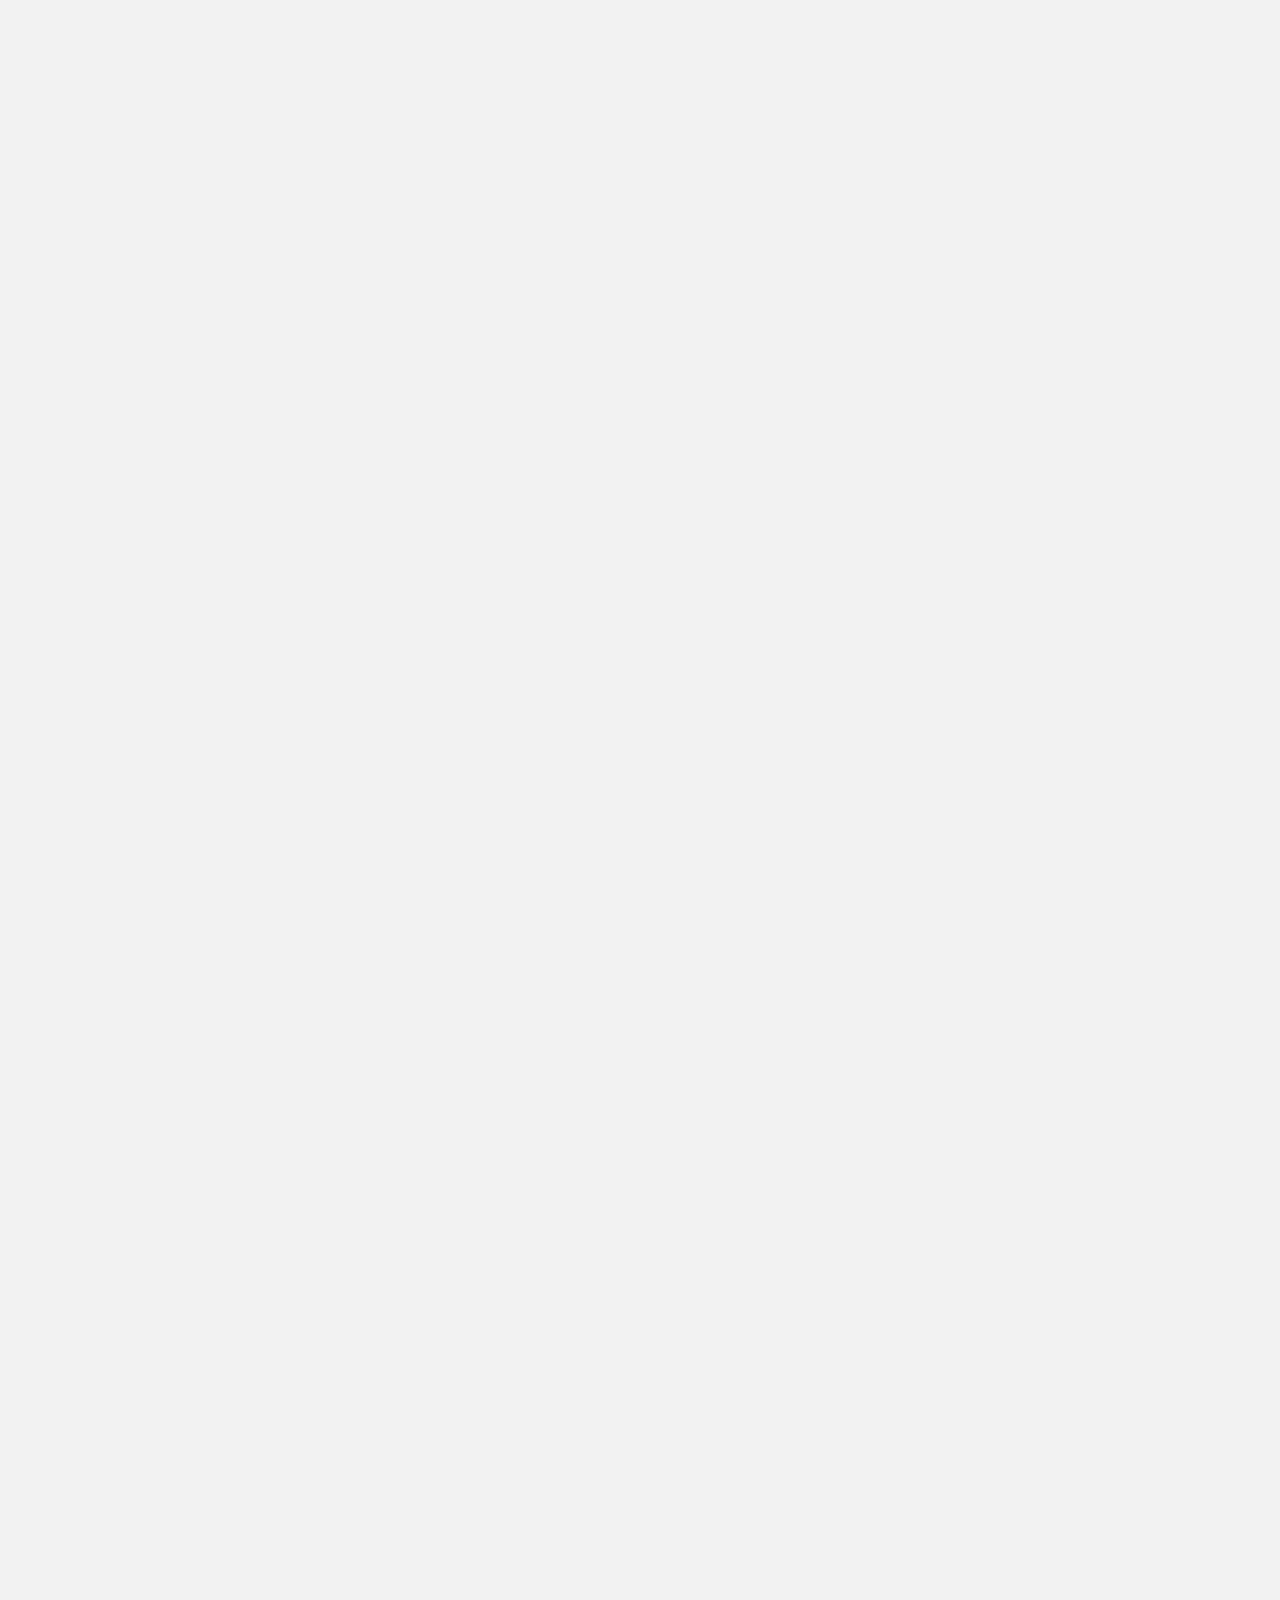
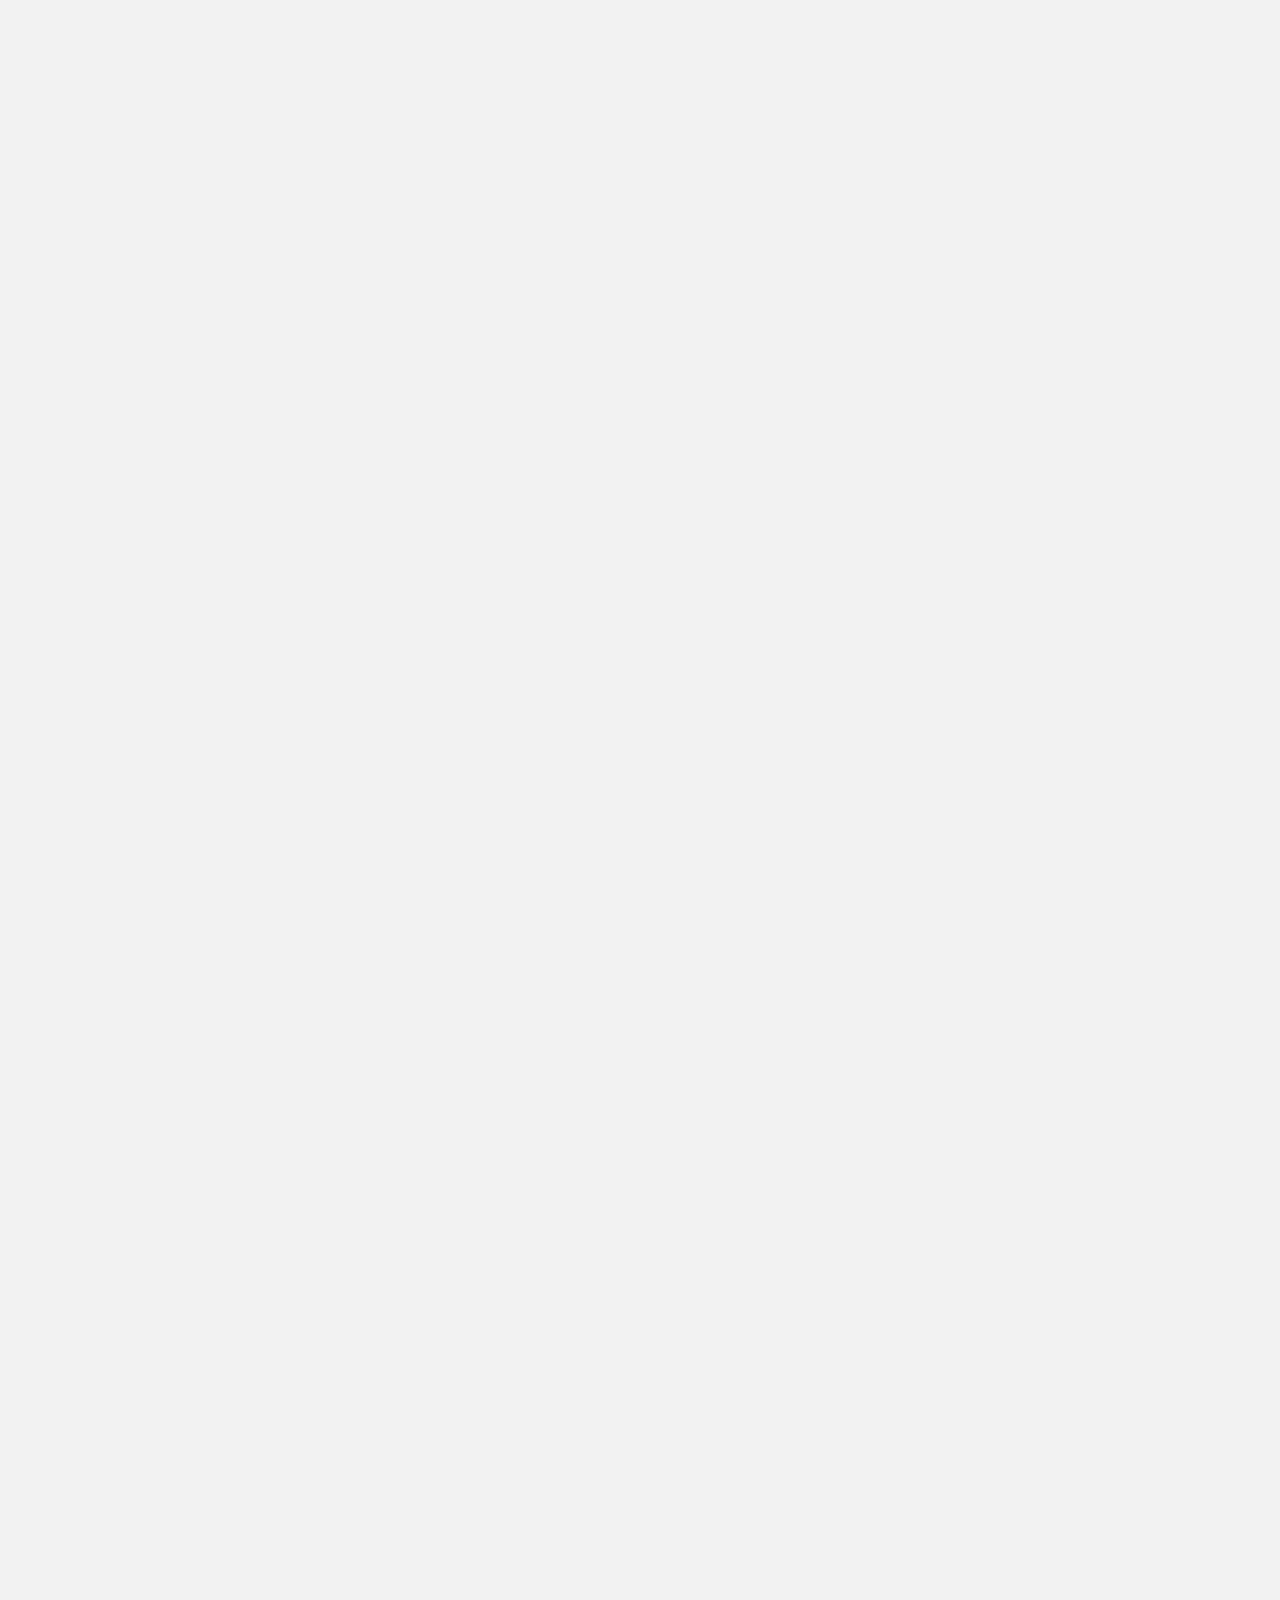
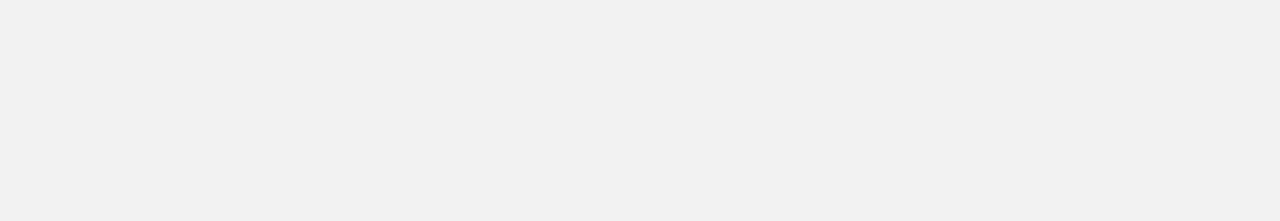
==== index.html @ 908b05c6 "Add files via upload" ====
<!DOCTYPE html>
<html lang="en">

    <!-- HEAD SECTION OF WEBSITE : Includes setup for rest of wesbite like title, icon and styles -->
    <!-- HEAD SECTION OF WEBSITE : Includes setup for rest of wesbite like title, icon and styles -->
    <!-- HEAD SECTION OF WEBSITE : Includes setup for rest of wesbite like title, icon and styles -->
    <!-- HEAD SECTION OF WEBSITE : Includes setup for rest of wesbite like title, icon and styles -->
    <!-- HEAD SECTION OF WEBSITE : Includes setup for rest of wesbite like title, icon and styles -->

<head>
    <meta charset="UTF-8">
    <meta name="viewport" content="width=device-width, initial-scale=1.0">
    <title>Rebel Ruins Cork</title>
    <link rel="stylesheet" href="style.css">
    <link rel="icon" href="images/rebelruinslogo_1.png">
    <script src="scripts.js"></script>
        <meta charset="UTF-8">
    <meta name="viewport" content="width=device-width, initial-scale=1.0">
    <title>Game Publishing Website</title>
    <!-- FontAwesome Link -->
    <link rel="stylesheet" href="https://cdnjs.cloudflare.com/ajax/libs/font-awesome/6.0.0-beta3/css/all.min.css">
    <link rel="stylesheet" href="styles.css">
</head>

    <!-- BODY SECTION OF WEBSITE : Includes Website Header, Page Contents and Website Footer -->
    <!-- BODY SECTION OF WEBSITE : Includes Website Header, Page Contents and Website Footer -->
    <!-- BODY SECTION OF WEBSITE : Includes Website Header, Page Contents and Website Footer -->
    <!-- BODY SECTION OF WEBSITE : Includes Website Header, Page Contents and Website Footer -->
    <!-- BODY SECTION OF WEBSITE : Includes Website Header, Page Contents and Website Footer -->

<body>

    <!-- Header Section -->
	
	<header>
		    <a href="index.html"><img src="images/rebelruinslogo_1.png" alt="Logo" class="logo"></a></div>
		<div class="header-text"> 
	    <h1t class="title">REBEL RUINS CORK</h1t>
	    <br>
	    <pt class="tagline">Recycled Art, Books, Games & Tarot Cards</pt>
		</div>
	</div>
	    <nav>
	        <ul>
	            <li><a href="index.html">About</a></li>
	            <li><a href="games.html">Shop</a></li>
	            <li><a href="events.html">Events</a></li>
	            <li><a href="events.html">Charity</a></li>
	            <li><a href="events.html">Contact</a></li>
	        </ul>
	    </nav>
	</header>
	

<div class="w3-content w3-display-container">
  <img class="mySlides" src="images/bg5_1.png" style="width:100">
  <img class="mySlides" src="images/dkwjndkwqnkjqwdw_1.png" style="width:100%">
  <img class="mySlides" src="images/bg5_1.png" style="width:100%">
  <img class="mySlides" src="images/dkwjndkwqnkjqwdw_1.png" style="width:100%">
  
  <!-- Text and Button overlay -->
  <div class="slideshow-text">
    <h1>Welcome</h1>
    <p>Explore our latest range of books, games & tarot cards</p>
    <a href="#" class="slideshow-button">Explore Here</a>
  </div>

</div>


  <!-- Navigation dots -->
  <div class="dots-container">
    <span class="dot" onclick="currentSlide(1)"></span>
    <span class="dot" onclick="currentSlide(2)"></span>
    <span class="dot" onclick="currentSlide(3)"></span>
    <span class="dot" onclick="currentSlide(4)"></span>
  </div>
</div>



<script>
var myIndex = 0;
carousel();

function carousel() {
  var i;
  var slides = document.getElementsByClassName("mySlides");
  var dots = document.getElementsByClassName("dot");
  for (i = 0; i < slides.length; i++) {
    slides[i].classList.remove("activeSlide"); // Remove activeSlide class
    dots[i].classList.remove("active-dot");    // Remove active-dot class from all dots
  }
  myIndex++;
  if (myIndex > slides.length) {myIndex = 1}    
  slides[myIndex-1].classList.add("activeSlide");  // Add activeSlide class to current image
  dots[myIndex-1].classList.add("active-dot");     // Add active-dot class to the corresponding dot
  setTimeout(carousel, 5000); // Change image every 5 seconds
}

function currentSlide(n) {
  var slides = document.getElementsByClassName("mySlides");
  var dots = document.getElementsByClassName("dot");
  for (var i = 0; i < slides.length; i++) {
    slides[i].classList.remove("activeSlide");
    dots[i].classList.remove("active-dot");
  }
  slides[n-1].classList.add("activeSlide");
  dots[n-1].classList.add("active-dot");
  myIndex = n - 1;  // Update the current index to match the clicked dot
  clearTimeout();    // Stop the automatic carousel when a dot is clicked
  setTimeout(carousel, 5000); // Resume the carousel after the selected slide
}

// Function to change the main image when a thumbnail is clicked
function changeMainImage(image) {
    const mainImage = document.getElementById("mainImage");
    mainImage.src = image.src;
}
</script>



<!-- Grid container -->
<div class="product-grid-container">
  <div class="product-grid">
    <!-- Example product card 1 -->
    <div class="product-card">
      <div class="product-image-container">
        <!-- Default image -->
        <img src="images/wombers2.jpg" alt="Product Image" class="product-image-default">
        <!-- Hover image -->
        <img src="images/wamby_1.png" alt="Hover Image" class="product-image-hover">
      </div>
      <div class="product-info">
        <h3 class="product-name">Rock Opera</h3>
        <p class="product-type">Major Arcana Tarot Cards</p>
        <p class="product-description">This is a description for Product 1. Highlight key features and benefits.</p>
        <p class="product-price">€25.00</p>
      </div>
      <div class="product-buttons">
        <button class="product-button">View</button>
      </div>
    </div>

    <!-- Example product card 2 -->
    <div class="product-card">
      <div class="product-image-container">
        <!-- Default image -->
        <img src="images/wombers3.jpg" alt="Product Image" class="product-image-default">
        <!-- Hover image -->
        <img src="images/wamby_2.png" alt="Hover Image" class="product-image-hover">
      </div>
      <div class="product-info">
        <h3 class="product-name">Deities</h3>
        <p class="product-type">Tabletop Role Playing Game</p>
        <p class="product-description">This is a description for Product 2. Highlight key features and benefits.</p>
        <p class="product-price">€25.00</p>

      </div>
      <div class="product-buttons">
        <button class="product-button">View</button>
      </div>
    </div>
    
    <!-- Example product card 3 -->
    <div class="product-card">
      <div class="product-image-container">
        <!-- Default image -->
        <img src="images/wombers.jpg" alt="Product Image" class="product-image-default">
        <!-- Hover image -->
        <img src="images/wamby_3.png" alt="Hover Image" class="product-image-hover">
      </div>
      <div class="product-info">
        <h3 class="product-name">Solaris</h3>
        <p class="product-type">Major Arcana Tarot Cards</p>
        <p class="product-description">This is a description for Product 1. Highlight key features and benefits.</p>
        <p class="product-price">€25.00</p>

      </div>
      <div class="product-buttons">
        <button class="product-button">View</button>
      </div>
    </div>
    
    <!-- Example product card 4 -->
    <div class="product-card">
      <div class="product-image-container">
        <!-- Default image -->
        <img src="images/wombers4.jpg" alt="Product Image" class="product-image-default">
        <!-- Hover image -->
        <img src="images/wamby_2.png" alt="Hover Image" class="product-image-hover">
      </div>
      <div class="product-info">
        <h3 class="product-name">Garden of Eden</h3>
        <p class="product-type">Major Arcana Tarot Cards</p>
                <p class="product-description">This is a description for Product 2. Highlight key features and benefits.</p>

        <p class="product-price">€25.00</p>
      </div>
      <div class="product-buttons">
        <button class="product-button">View</button>
      </div>
    </div>

    <!-- Add more product cards as needed -->
  </div>
</div>
	
	   <div class="product-showcase">
        <!-- Photo Grid Section -->
        <div class="photo-grid">
            <div class="main-photo">
                <img id="mainImage" src="images/womnkers_1.png" alt="Main Photo">
            </div>
            <div class="secondary-photos">
                <img class="thumbnail" src="images/womnkers_1.png" alt="Secondary Photo 1" onclick="changeMainImage(this)">
                <img class="thumbnail" src="images/wombers3.jpg" alt="Secondary Photo 2" onclick="changeMainImage(this)">
                <img class="thumbnail" src="images/wombers2.jpg" alt="Secondary Photo 2" onclick="changeMainImage(this)">
            </div>
        </div>

        <!-- Product Information Section -->
        <div class="product-info">
            <h1>Deities</h1>
			<p class="description">Role Playing Game</p>
            <p class="price">€35.00 • Free Shipping</p>
            <p class="description">This is a short description of the product, highlighting its main features and benefits. It's made from high-quality materials and designed to last.</p>
            <button class="order-button">Order Now</button>
        </div>
    </div>
    
            <button class="title-button">New Releases</button>
            
            
            

<!-- Grid container -->
<div class="product-grid-container">
  <div class="product-grid">
    <!-- Example product card 1 -->
    <div class="product-card">
      <div class="product-image-container">
        <!-- Default image -->
        <img src="images/wombers2.jpg" alt="Product Image" class="product-image-default">
        <!-- Hover image -->
        <img src="images/wamby_1.png" alt="Hover Image" class="product-image-hover">
      </div>
      <div class="product-info">
        <h3 class="product-name">Rock Opera</h3>
        <p class="product-type">Major Arcana Tarot Cards</p>
        <p class="product-description">This is a description for Product 1. Highlight key features and benefits.</p>
        <p class="product-price">€25.00</p>
      </div>
      <div class="product-buttons">
        <button class="product-button">View</button>
      </div>
    </div>

    <!-- Example product card 2 -->
    <div class="product-card">
      <div class="product-image-container">
        <!-- Default image -->
        <img src="images/wombers3.jpg" alt="Product Image" class="product-image-default">
        <!-- Hover image -->
        <img src="images/wamby_2.png" alt="Hover Image" class="product-image-hover">
      </div>
      <div class="product-info">
        <h3 class="product-name">Deities</h3>
        <p class="product-type">Tabletop Role Playing Game</p>
        <p class="product-description">This is a description for Product 2. Highlight key features and benefits.</p>
        <p class="product-price">€25.00</p>

      </div>
      <div class="product-buttons">
        <button class="product-button">View</button>
      </div>
    </div>
    
    <!-- Example product card 3 -->
    <div class="product-card">
      <div class="product-image-container">
        <!-- Default image -->
        <img src="images/wombers.jpg" alt="Product Image" class="product-image-default">
        <!-- Hover image -->
        <img src="images/wamby_3.png" alt="Hover Image" class="product-image-hover">
      </div>
      <div class="product-info">
        <h3 class="product-name">Solaris</h3>
        <p class="product-type">Major Arcana Tarot Cards</p>
        <p class="product-description">This is a description for Product 1. Highlight key features and benefits.</p>
        <p class="product-price">€25.00</p>

      </div>
      <div class="product-buttons">
        <button class="product-button">View</button>
      </div>
    </div>
    
    <!-- Example product card 4 -->
    <div class="product-card">
      <div class="product-image-container">
        <!-- Default image -->
        <img src="images/wombers4.jpg" alt="Product Image" class="product-image-default">
        <!-- Hover image -->
        <img src="images/wamby_2.png" alt="Hover Image" class="product-image-hover">
      </div>
      <div class="product-info">
        <h3 class="product-name">Garden of Eden</h3>
        <p class="product-type">Major Arcana Tarot Cards</p>
                <p class="product-description">This is a description for Product 2. Highlight key features and benefits.</p>

        <p class="product-price">€25.00</p>
      </div>
      <div class="product-buttons">
        <button class="product-button">View</button>
      </div>
    </div>

    <!-- Add more product cards as needed -->
  </div>
</div>


    <footer>
        <div class="footer-container">
            <div class="footer-column">
                <h3>About Us</h3>
                <p>We publish games that fuel the imagination and inspire thousands of players nationwide.</p>
            </div>

            <div class="footer-column">
                <h3>Get in Touch</h3>
                <ul>
                    <li>Email: support@gamepublishing.com</li>
                    <li>Phone: +123 456 789</li>
                    <li>Address: 123 Game Studio St., Imaginary City</li>
                </ul>
            </div>

            <div class="footer-column">
                <h3>Follow Us</h3>
                <div class="social-icons">
    <div class="social-icons">
        <a href="#"><i class="fab fa-instagram"></i></a>
        <a href="#"><i class="fab fa-youtube"></i></a>
        <a href="#"><i class="fab fa-linkedin"></i></a>
    </div>
                </div>
            </div>
        </div>

        <div class="footer-bottom">
            <p>&copy; 2024 Cork Game Crafters All rights reserved.</p>
        </div>
    </footer>
    
  <!-- Video Slideshow Code


<div class="w3-content w3-display-container">
  <video class="mySlides" width="100%" autoplay muted loop>
    <source src="videos/ween.mp4" type="video/mp4">
    Your browser does not support the video tag.
  </video>
  
  <video class="mySlides" width="100%" autoplay muted loop>
    <source src="videos/yeah.mp4" type="video/mp4">
    Your browser does not support the video tag.
  </video>
  
  <video class="mySlides" width="100%" autoplay muted loop>
    <source src="videos/ween.mp4" type="video/mp4">
    Your browser does not support the video tag.
  </video>
  
  <video class="mySlides" width="100%" autoplay muted loop>
    <source src="videos/yeah.mp4" type="video/mp4">
    Your browser does not support the video tag.
  </video>

  <div class="slideshow-text">
    <h1>Welcome</h1>
    <p>Explore our latest range of books, games & tarot cards</p>
    <a href="#" class="slideshow-button">Explore Here</a>
  </div>
</div>

<div class="dots-container">
  <span class="dot" onclick="currentSlide(1)"></span>
  <span class="dot" onclick="currentSlide(2)"></span>
  <span class="dot" onclick="currentSlide(3)"></span>
  <span class="dot" onclick="currentSlide(4)"></span>
</div>

-->

</body>
</html>
---- style.css ----
body, html {
    height: 100%;
}
header {
    display: flex;
    justify-content: center;
    align-items: center;
    padding: 40px;
    background-size: cover;
	background-position: center;	
}
body {
  background-image: url("images/weber copy 2.png") ;
background-size: auto;
  background-color: rgb(242, 242, 242); /* Change to desired background color */
  background-position: center;
  margin: 0;
  background-attachment: fixed;
      position: relative;
    top: -100px; /* Start off the screen (above the viewport) */
    opacity: 0;
      animation: slideDown 1s ease-out forwards; /* Trigger the animation */

}
.logo {
    width: 85px; /* Adjust width as needed */
    height: auto;
    margin-right: 20px; /* Adjust margin as needed */ 
    transition: transform 0.2s ease-in-out;
}
.logo:hover {
      transform: scale(1.2);
}

h1t {
    color: black;
 	font-size: 3.3vh;
 	font-family: "Times New Roman", Times, serif;
    transition: color 0.3s ease, transform 0.3s ease; /* Smooth transition */
    margin: 0;
    cursor: pointer;
    
}
h2 {
    color: white;
        font-family: "Times New Roman", Times, serif;
    font-size: 4vh;
    font-style: italic;
}
p {
    color: white;
    font-family: helvetica;
    font-size: 13px;
    font-style: italic;
}
pt {
    color: black;
 	font-size: 2.2vh;
    font-style: italic;
    font-weight: lighter;
        cursor: pointer;
    transition: color 0.3s ease, transform 0.3s ease; /* Smooth transition */

}

nav {
    margin-left: 30px;
    align-items:center;
}
nav ul {
    list-style-type: none;
    padding: 0;
    margin: 0;
    align-items:center;    
}
nav ul li {
    display: inline;
    margin: 0px; /* Adjust margin as needed */
    align-items:center;   
}

nav ul li a {
    color: black;
    font-size: 2.2vh; 
    align-items:center;
    padding: 15px;

}
a {
    color: black; 
    text-decoration: none;
    font-size: 2.2vh; 
}
.w3-display-container{
  position: relative;
  height: 60%;

}
.w3-content {
  position: relative;
  width: 100%;
  overflow: hidden;
  border-top: 7px solid rgb(255, 215, 0);
  border-bottom: 7px solid rgb(255, 215, 0);
  

}
.mySlides {
  width: 100%;
    height: 100%;

  position: absolute;
  opacity: 0;
  transition: opacity 1s ease-in-out; /* Smooth transition for fade effect */
    object-fit: cover;

}
.activeSlide {
  opacity: 1; /* Set opacity to 1 when the slide is active */

}
    /* Text and button overlay on slideshow */
    .slideshow-text {
      position: absolute;
      bottom: 80px; /* Positions it at the bottom */
      left: 80px; /* Positions it to the left */
            right: 80px; /* Positions it to the left */
      color: white;
      font-family: Arial, sans-serif;
      z-index: 2; /* Makes sure the text stays on top */
    }

    .slideshow-text h1 {
      font-size: 72px;
      margin: 0;
     font-family: "Times New Roman", Times, serif;

    }

    .slideshow-text p {
      font-size: 36px;
      margin: 10px 0;
            margin-left: 100px 0;

      font-family: "Times New Roman", Times, serif;

      padding-bottom: 20px;
    }

    .slideshow-button {
      padding: 10px 20px;
      font-size: 16px;
      color: black;
      background-color: rgb(255, 215, 0);
      border: 2px solid white;
      text-decoration: none;
      font-weight: bold;
      cursor: pointer;
  transition: 0.3s;
  
                                border-radius: 10px;



    }

    .slideshow-button:hover {
                  background-color: white;
                        border: 2px solid rgb(255, 215, 0);
                              border-radius: 30px;




    }



.grid-container {
  display: grid;
  grid-template: 150px / auto auto auto auto;
  padding: 150px;
}

/* Dot navigation styles */
.dots-container {
  text-align: center;
  margin-top: 35px;  
  width: 100%;
  margin-bottom: 10px;
  
}

.dot {
  height: 18px;
  width: 18px;
  margin: 0 5px;
  background-color: rgb(50,50,50);
  border-radius: 50%;
  display: inline-block;
  cursor: pointer;
  transition: transform 0.2s ease-in-out;

}

.dot:hover {
      transform: scale(1.3);

}

.active-dot {
  background-color: rgb(255, 215, 0); /* Highlight the current dot */
  
}

    /* General styles for the product card */
    .product-card {
      width: 250px;
      border: 1px solid #ddd;
      font-family: Arial, sans-serif;
      background-color: rgba(246, 246, 246,0.9);      
      box-shadow: 0 4px 8px rgba(0, 0, 0, 0.1);
      transition: transform 0.2s ease-in-out;
                  border-radius: 10px;

      display: flex;
      flex-direction: column;
      justify-content: space-between;
      cursor: pointer;
      overflow: hidden; /* Ensures the images don’t overflow */
    }

    /* Hover effect for zoom-in animation */
    .product-card:hover {
      transform: scale(1.05);
      background-color: rgba(248, 248, 248,1);
      
    }

    /* Container for images (both default and hover) */
    .product-image-container {
      position: relative;
      width: 100%;
      height: 250px;
    }

    /* Default image */
    .product-image-default {
      width: 100%;
      height: 100%;
      object-fit: cover;
      transition: opacity 0.5s ease;
    }

    /* Hover image (initially hidden) */
    .product-image-hover {
      position: absolute;
      top: 0;
      left: 0;
      width: 100%;
      height: 100%;
      object-fit: cover;
      opacity: 0; /* Hidden initially */
      transition: opacity 0.5s ease;
    }

    /* On hover, show the hover image and hide the default image */
    .product-card:hover .product-image-hover {
      opacity: 1;
    }

    .product-card:hover .product-image-default {
      opacity: 0;
    }
    /* Product information */
    .product-info {
      padding: 10px;
    }

    .product-name {
      font-size: 22px;
      margin: 8px 0;
      margin-bottom: -10px;
      margin-top: 10px;
      text-align: center;
      font-weight: 0;
        font-family: "Times New Roman", Times, serif;

    }

    .product-type {
      font-size: 15px;
      color: rgb(50,50,50);
      margin-bottom: 8px;
        font-family: "Times New Roman", Times, serif;
      text-align: center;

    }

    .product-description {
      font-size: 12px;
      color: #555;
      margin-bottom: 10px;
        font-family: "Times New Roman", Times, serif;
      text-align: center;

    }
        .product-price {
      font-size: 16px;
      color: #28a745;
      margin-bottom: 10px;
      text-align: center;
    }
    /* Button at the bottom */
    .product-buttons {
      text-align: center;
    }

    .product-button {
      padding: 10px;
      font-size: 14px;
      color: white;
      background-color: rgb(30,30,30);
      border: none;
      border-radius: 0px;
      cursor: pointer;
      width: 100%;
      border-top: 1px solid #ddd;
      transition: background-color 0.5s ease;

    }

    .product-button:hover {
      background-color: rgb(255, 215, 0);
      color: black;
      font-weight: 700;
      
    }

    /* Grid container and layout */
    .product-grid-container {
      display: flex;
      justify-content: center; /* Ensures the grid container is centered */
      padding: 20px;
    }

    .product-grid {
      display: grid;
      grid-template-columns: repeat(auto-fit, minmax(250px, 1fr));
      gap: 20px;
      justify-items: center; /* Centers items inside the grid */
      width: 80%;
      max-width: 1200px; /* Ensures grid doesn’t stretch too wide */
    }
  img.big-img {
    display:block;
    width:100%;
  }
  
/* Media query that adjust the contents when the screen is smaller */
@media screen and (max-width: 1200px) {
    header {
        flex-direction: column;
        height: auto;
        text-align: center;
        padding: 20px; /* Adjusted padding */
        padding-top: 30px;
        justify-content: center;
    }

    .logo {
        margin-bottom: 30px;
        margin-right: 0px;
        width: 205px; /* Adjust width as needed */ 
            transition: transform 0.2s ease-in-out;

    }
    
    .logo:hover {
      transform: scale(1.1);
}

    .title, .tagline {
        text-align: center; /* Centering title and tagline */
    }

    nav {
        margin: 20px auto; /* Centering navigation */
    }
        /* Text and button overlay on slideshow */
    .slideshow-text {
      position: absolute;
	  text-align: center;
      color: white;
      font-family: Arial, sans-serif;
      z-index: 2; /* Makes sure the text stays on top */
    }

    .slideshow-text h1 {
      font-size: 72px;
      margin: 0;

    }

    .slideshow-text p {
      font-size: 36px;
      margin: 10px 0;
      padding-bottom: 20px;
    }

    .slideshow-button {
      padding: 10px 20px;
      font-size: 16px;
      color: black;
      background-color: yellow;
      border: 2px solid white;
      text-decoration: none;
      font-weight: bold;
      cursor: pointer;
    transition: transform 0.2s ease-in-out;


    }

    .slideshow-button:hover {
            transform: scale(1.5);

    }
        .product-grid {
      display: grid;
      grid-template-columns: repeat(auto-fit, minmax(250px, 1fr));
      gap: 20px;
      justify-items: center; /* Centers items inside the grid */
      width: 100%;
      max-width: 1200px; /* Ensures grid doesn’t stretch too wide */
    }
    
}

nav ul li a {
    color: black;
    font-size: 2.2vh;
    padding: 15px;
    position: relative;
    display: inline-block;
    transition: color 0.3s ease, transform 0.3s ease;
}

nav ul li a::after {
    content: '';
    position: absolute;
    width: 100%;
    transform: scaleX(0);
    height: 2px;
    bottom: 0;
    left: 0;
    background-color: rgb(255, 215, 0);
    transform-origin: bottom right;
    transition: transform 0.25s ease-out;
}

nav ul li a:hover::after {
    transform: scaleX(1);
    transform-origin: bottom center;
    
}

nav ul li a:hover {
    color: rgb(245, 205, 0);
    transform: scale(1.2);
    
}

nav ul li:hover {
    background-color: rgba(0,0,59,0);
    border-radius: 25px;
}

header h1t:hover {
    color: rgb(255, 215, 0); /* Yellow color on hover */
    transform: scale(1.1); /* Slightly enlarge */
}

header pt:hover {
    color: rgb(255, 215, 0); /* Yellow color on hover */
    transform: scale(1.1); /* Slightly enlarge */
}


/* Keyframes for the slide-down animation */
@keyframes slideDown {
    0% {
        top: -100px; /* Off the screen */
        opacity: 0; /* Fully transparent */
    }
    100% {
        top: 0px; /* Slide into normal position */
        opacity: 1; /* Fully visible */
    }
}


/* Center the product showcase container */
.product-showcase {
    display: flex;
    justify-content: center; /* Center the grid horizontally */
    align-items: center; /* Center everything vertically */
    gap: 40px; /* Space between the image grid and product info */
    width: 80%; /* Adjust the width to fit within the page */
    max-width: 1200px;
    background-color: #fff;
        border-radius: 15px;

    padding: 20px;
    box-shadow: 0 4px 10px rgba(0, 0, 0, 0.1);
    margin: 20px auto; /* Center horizontally */
}

/* Photo Grid Section */
.photo-grid {
    display: flex;
    flex-direction: row; /* Arrange items in a row */
    gap: 20px; /* Space between the photos */
    align-items: center; /* Center photos vertically */
}

/* Main photo styling */
.main-photo {
    display: flex;
    justify-content: center; /* Center main photo horizontally */
    align-items: center;
    cursor: pointer;
            border-radius: 20px;

}

.main-photo img {
    width: 300px;
    height: 300px;
    object-fit: cover;            border-radius: 25px;

                                    transition: transform 0.3s ease;

}

.main-photo img:hover {
    transform: scale(1.01);
}

/* Secondary photos aligned vertically */
.secondary-photos {
    display: flex;
    flex-direction: column; /* Stack secondary images vertically */
    gap: 15px; /* Gap between thumbnails */
    justify-content: center;
    align-items: center;
}

/* Style for individual thumbnails */
.secondary-photos img {
    width: 80px; /* Thumbnails size */
    height: 80px; /* Make them square */
    object-fit: cover;
    cursor: pointer;
    transition: transform 0.3s ease;
    border-radius: 5px;

}

/* Hover effect for secondary photos */
.secondary-photos img:hover {
    transform: scale(1.05);
}

/* Product title */
.product-info h1 {
    font-size: 2rem;
    margin-bottom: 10px;
}

/* Product price */
.price {
    font-size: 1.5rem;
    color: #28a745;
    margin-bottom: 15px;
}

/* Product description */
.description {
    font-size: 1rem;
    line-height: 1.5;
    color: #555;
    margin-bottom: 20px;
}

/* Order button */
.order-button {
      padding: 10px;
      font-size: 16px;
      color: white;
      background-color: rgb(30,30,30);
      border: none;
      border-radius: 0px;
      cursor: pointer;
      width: 30%;
      border-top: 1px solid #ddd;
      transition: background-color 0.5s ease;
      min-width: 50%;
}

/* Hover effect for order button */
.order-button:hover {
      background-color: rgb(255, 215, 0);
      color: black;
      font-weight: 700;}

/* Media Query for smaller screens below 1000px */
@media (max-width: 900px) {
    /* Stack the items vertically */
    .product-showcase {
        flex-direction: column;
        padding: 10px;
        gap: 20px;
    }

    /* Stack the photo grid vertically */
    .photo-grid {
        flex-direction: column;
        align-items: center;
            	padding-top: 40px;

    }

    /* Main photo styling for mobile */
    .main-photo img {
        width: 60%; /* Full width for smaller screens */
        height: auto; /* Keep aspect ratio */
    }

    /* Secondary photos adjustments */
    .secondary-photos {
        flex-direction: row; /* Display secondary images horizontally */
        gap: 10px;
    }

    .secondary-photos img {

    }

    /* Center product info text */
    .product-info {
        align-items: center; /* Center text for smaller screens */
        text-align: center;
    }

    /* Product title font size adjustment */
    .product-info h1 {
        font-size: 3rem;
    }

    /* Price font size adjustment */
    .price {
        font-size: 2rem;
    }

    /* Button size adjustment */
    .order-button {
        padding: 8px 16px;
        font-size: 1rem;
              max-width: 80%;

    }
}

.center {
  display: block;
  margin-left: auto;
  margin-right: auto;
  width: 30%;
}

/* Order button */
.title-button {
      padding: 10px;
      font-size: 16px;
      border: none;
      background-color: rgb(255, 215, 0);
      color: black;
      border-radius: 25px;
      font-weight: 700;
      cursor: pointer;
      min-width: 70%;
  margin-left: 15%;
  margin-right: 15%;
      transition: transform 0.3s ease;
}

/* Hover effect for order button */
.title-button:hover {
          transform: scale(1.05);

      color: black;
      font-weight: 700;}

.footer {
    display: flex;
    justify-content: center; /* Center the grid horizontally */
    align-items: center; /* Center everything vertically */
    width: 100%; /* Adjust the width to fit within the page */
    background-color: #fff;
    padding: 20px;
    
    box-shadow: 0 4px 10px rgba(0, 0, 0, 0.1);
    margin: 20px auto; /* Center horizontally */
}

/* Footer Styles */
footer {
    background-color: #222;
    color: #fff;
    padding: 40px 0;
    font-family: 'Arial', sans-serif;
      border-top: 7px solid rgb(255, 215, 0);
      margin-top: 20px;

}

.footer-container {
    display: flex;
    justify-content: space-around;
    align-items: flex-start;
    max-width: 1200px;
    margin: 0 auto;
    flex-wrap: wrap;
    
}

.footer-column {
    flex: 1;
    min-width: 250px;
    margin: 0 20px;
}

.footer-column h3 {
    font-size: 18px;
    margin-bottom: 10px;
    color: #f4f4f4;
}

.footer-column p, .footer-column ul {
    font-size: 14px;
    color: #ccc;
}

.footer-column ul {
    list-style: none;
    padding: 0;
}

.footer-column ul li {
    margin-bottom: 8px;
}

.social-icons a {
    margin-right: 15px;
    color: #fff;
    font-size: 24px;
    transition: color 0.3s;
}

.social-icons a:hover {
    color: rgb(255, 215, 0);

}

.social-icons img {
    width: 24px;
    height: 24px;
    filter: grayscale(100%);
    transition: filter 0.3s;
}

.social-icons img:hover {
    filter: none;
}

.footer-bottom {
    background-color: #111;
    text-align: center;
    padding: 20px 0;
    margin-top: 20px;
}

.footer-bottom p {
    margin: 0;
    font-size: 14px;
    color: #aaa;
}

@media (max-width: 768px) {
    .footer-container {
        flex-direction: column;
        align-items: center;
        text-align: center;
    }

    .footer-column {
        margin: 20px 0;
    }
}
        /* Modal container */
        .modal {
            display: none; /* Hidden by default */
            position: fixed;
            z-index: 1;
            left: 0;
            top: 0;
            width: 100%;
            height: 100%;
            background-color: rgba(0, 0, 0, 0.5);
            justify-content: center;
            align-items: center;
        }

        /* Modal content box */
        .modal-content {
            background-color: #f4f4f4;
            padding: 20px;
            border-radius: 8px;
            width: 300px;
        }

        /* Form inside modal */
        .modal-content form {
            display: flex;
            flex-direction: column;
        }

        .modal-content input {
            margin-bottom: 10px;
            padding: 8px;
            font-size: 16px;
        }

        .modal-content button {
            padding: 10px;
            background-color: #4CAF50;
            color: white;
            border: none;
            cursor: pointer;
        }

        .modal-content button:hover {
            background-color: #45a049;
        }

        /* Close button */
        .close {
            color: #aaa;
            float: right;
            font-size: 24px;
            font-weight: bold;
        }

        .close:hover, .close:focus {
            color: #000;
            text-decoration: none;
            cursor: pointer;
        }
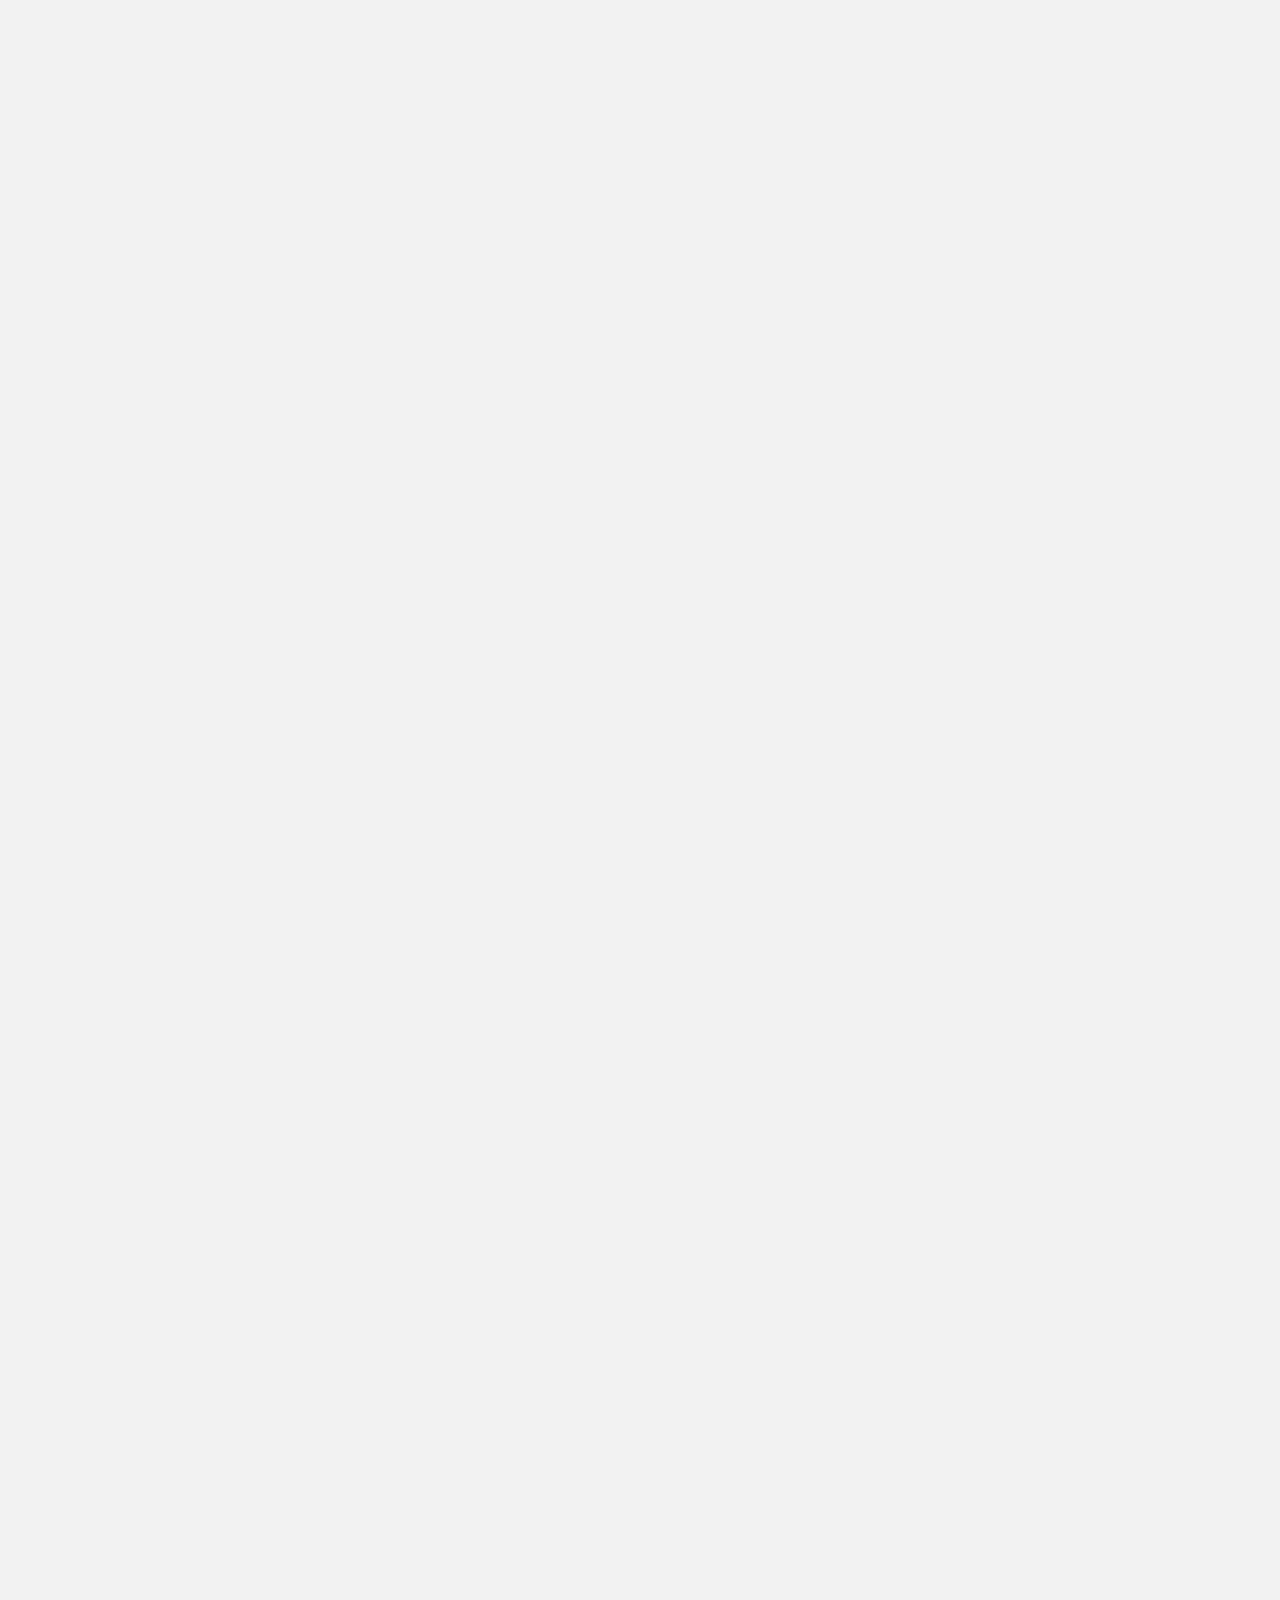
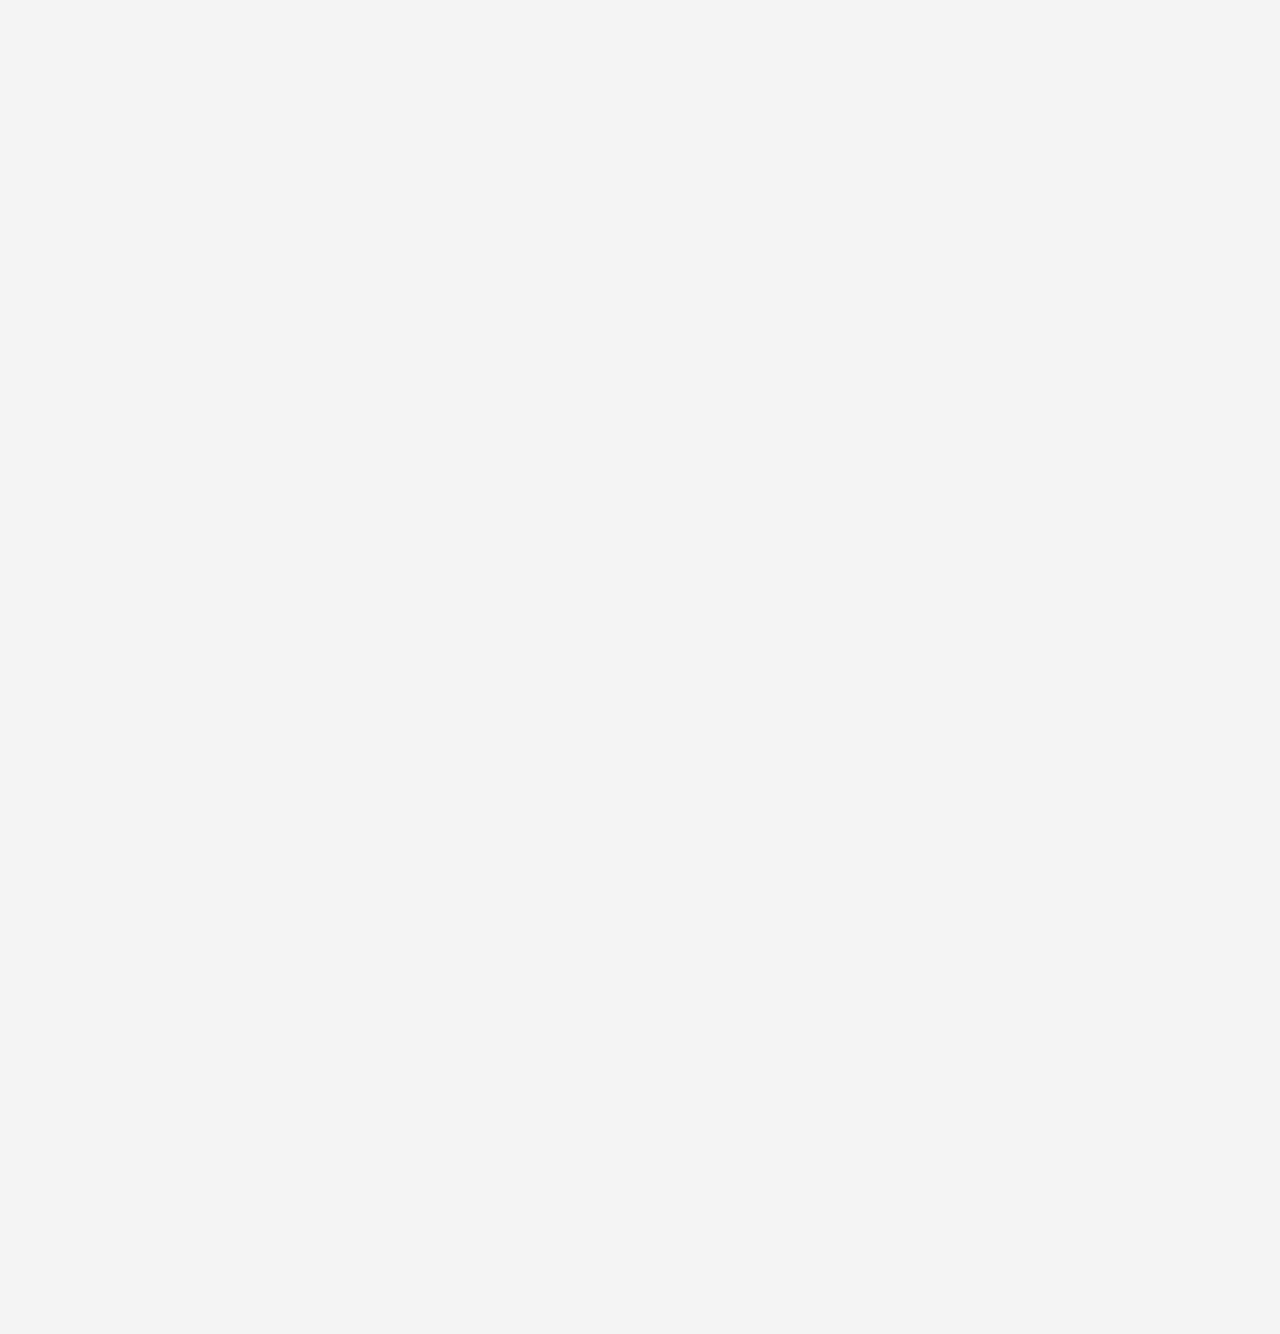
==== commit 5dcde5da: "Update index.html" ====
--- a/index.html
+++ b/index.html
@@ -2,82 +2,63 @@
 <html lang="en">
 
     <!-- HEAD SECTION OF WEBSITE : Includes setup for rest of wesbite like title, icon and styles -->
-    <!-- HEAD SECTION OF WEBSITE : Includes setup for rest of wesbite like title, icon and styles -->
-    <!-- HEAD SECTION OF WEBSITE : Includes setup for rest of wesbite like title, icon and styles -->
-    <!-- HEAD SECTION OF WEBSITE : Includes setup for rest of wesbite like title, icon and styles -->
-    <!-- HEAD SECTION OF WEBSITE : Includes setup for rest of wesbite like title, icon and styles -->
 
 <head>
-    <meta charset="UTF-8">
-    <meta name="viewport" content="width=device-width, initial-scale=1.0">
-    <title>Rebel Ruins Cork</title>
-    <link rel="stylesheet" href="style.css">
-    <link rel="icon" href="images/rebelruinslogo_1.png">
-    <script src="scripts.js"></script>
-        <meta charset="UTF-8">
-    <meta name="viewport" content="width=device-width, initial-scale=1.0">
-    <title>Game Publishing Website</title>
-    <!-- FontAwesome Link -->
-    <link rel="stylesheet" href="https://cdnjs.cloudflare.com/ajax/libs/font-awesome/6.0.0-beta3/css/all.min.css">
-    <link rel="stylesheet" href="styles.css">
+<meta charset="UTF-8">
+<meta name="viewport" content="width=device-width, initial-scale=1.0">
+<title>Rebel Ruins Cork</title>
+<link rel="stylesheet" href="style.css">
+<link rel="icon" href="images/logo.png">
+<script src="scripts.js"></script>
+<meta charset="UTF-8">
+<meta name="viewport" content="width=device-width, initial-scale=1.0">
+<!-- FontAwesome Link for Social Icons-->
+<link rel="stylesheet" href="https://cdnjs.cloudflare.com/ajax/libs/font-awesome/6.0.0-beta3/css/all.min.css">
+<link rel="stylesheet" href="styles.css">
 </head>
 
     <!-- BODY SECTION OF WEBSITE : Includes Website Header, Page Contents and Website Footer -->
-    <!-- BODY SECTION OF WEBSITE : Includes Website Header, Page Contents and Website Footer -->
-    <!-- BODY SECTION OF WEBSITE : Includes Website Header, Page Contents and Website Footer -->
-    <!-- BODY SECTION OF WEBSITE : Includes Website Header, Page Contents and Website Footer -->
-    <!-- BODY SECTION OF WEBSITE : Includes Website Header, Page Contents and Website Footer -->
 
 <body>
 
-    <!-- Header Section -->
+<!-- Header Section -->
+<header>
+<a href="index.html"><img src="images/logo.png" alt="Logo" class="logo"></a></div>
+<div class="header-text"> 
+<h1t class="title">REBEL RUINS CORK</h1t>
+<br>
+<pt class="tagline">Recycled Art, Books, Games & Tarot Cards</pt>
+</div>
+</div>
+<nav>
+<ul>
+<li><a href="index.html">About</a></li>
+<li><a href="shop.html">Shop</a></li>
+<li><a href="events.html">Events</a></li>
+<li><a href="https://maxwell-jc.github.io/corkgamecrafters/index.html" target='blank'>Charity</a></li>
+</ul>
+</nav>
+</header>
 	
-	<header>
-		    <a href="index.html"><img src="images/rebelruinslogo_1.png" alt="Logo" class="logo"></a></div>
-		<div class="header-text"> 
-	    <h1t class="title">REBEL RUINS CORK</h1t>
-	    <br>
-	    <pt class="tagline">Recycled Art, Books, Games & Tarot Cards</pt>
-		</div>
-	</div>
-	    <nav>
-	        <ul>
-	            <li><a href="index.html">About</a></li>
-	            <li><a href="games.html">Shop</a></li>
-	            <li><a href="events.html">Events</a></li>
-	            <li><a href="events.html">Charity</a></li>
-	            <li><a href="events.html">Contact</a></li>
-	        </ul>
-	    </nav>
-	</header>
-	
-
+<!-- Slideshow Section -->
 <div class="w3-content w3-display-container">
-  <img class="mySlides" src="images/bg5_1.png" style="width:100">
-  <img class="mySlides" src="images/dkwjndkwqnkjqwdw_1.png" style="width:100%">
-  <img class="mySlides" src="images/bg5_1.png" style="width:100%">
-  <img class="mySlides" src="images/dkwjndkwqnkjqwdw_1.png" style="width:100%">
+<img class="mySlides" src="images/slide1.png" style="width:100">
+<img class="mySlides" src="images/slide2.png" style="width:100%">
   
-  <!-- Text and Button overlay -->
-  <div class="slideshow-text">
-    <h1>Welcome</h1>
-    <p>Explore our latest range of books, games & tarot cards</p>
-    <a href="#" class="slideshow-button">Explore Here</a>
-  </div>
-
-</div>
-
-
-  <!-- Navigation dots -->
-  <div class="dots-container">
-    <span class="dot" onclick="currentSlide(1)"></span>
-    <span class="dot" onclick="currentSlide(2)"></span>
-    <span class="dot" onclick="currentSlide(3)"></span>
-    <span class="dot" onclick="currentSlide(4)"></span>
-  </div>
-</div>
-
-
+<!-- Slideshow Text and Button overlay -->
+<div class="slideshow-text">
+<h1>Welcome</h1>
+<p>Explore recycled books, games & tarot cards</p>
+<a href="shop.html" class="slideshow-button">Explore Here</a>
+</div>
+</div>
+
+<!-- Slideshow Navigation dots -->
+<div class="dots-container">
+<span class="dot" onclick="currentSlide(1)"></span>
+<span class="dot" onclick="currentSlide(2)"></span>
+</div>
+</div>
 
 <script>
 var myIndex = 0;
@@ -121,279 +102,193 @@
 
 
 
+
+    
+   
+<div class="product-showcase">
+<!-- Photo Grid Section -->
+<div class="photo-grid">
+<div class="main-photo">
+<img id="mainImage" src="images/profile.png" alt="Main Photo">
+</div>
+</div>
+
+<!-- Product Information Section -->
+<div class="product-info">
+<h1>What is Rebel Ruins ?</h1>
+<p class="description">Hi there!! I’m Max and I make eco friendly art in Cork. All products are handmade from 100% recycled materials. This is my shop where you can order all my bits n pieces and see what markets I'll be appearing at next!<br><br>All of my books, games and tarot are written, designed and hand made by me so if you have any questions, feel free to get in touch!
+<br><br>
+<a href="shop.html"target="_blank"><button class="order-button">View Products</button></a>         
+</div>
+</div>   
+    
+    
+            
+
 <!-- Grid container -->
 <div class="product-grid-container">
-  <div class="product-grid">
-    <!-- Example product card 1 -->
-    <div class="product-card">
-      <div class="product-image-container">
-        <!-- Default image -->
-        <img src="images/wombers2.jpg" alt="Product Image" class="product-image-default">
-        <!-- Hover image -->
-        <img src="images/wamby_1.png" alt="Hover Image" class="product-image-hover">
-      </div>
-      <div class="product-info">
-        <h3 class="product-name">Rock Opera</h3>
-        <p class="product-type">Major Arcana Tarot Cards</p>
-        <p class="product-description">This is a description for Product 1. Highlight key features and benefits.</p>
-        <p class="product-price">€25.00</p>
-      </div>
-      <div class="product-buttons">
-        <button class="product-button">View</button>
-      </div>
-    </div>
-
-    <!-- Example product card 2 -->
-    <div class="product-card">
-      <div class="product-image-container">
-        <!-- Default image -->
-        <img src="images/wombers3.jpg" alt="Product Image" class="product-image-default">
-        <!-- Hover image -->
-        <img src="images/wamby_2.png" alt="Hover Image" class="product-image-hover">
-      </div>
-      <div class="product-info">
-        <h3 class="product-name">Deities</h3>
-        <p class="product-type">Tabletop Role Playing Game</p>
-        <p class="product-description">This is a description for Product 2. Highlight key features and benefits.</p>
-        <p class="product-price">€25.00</p>
-
-      </div>
-      <div class="product-buttons">
-        <button class="product-button">View</button>
-      </div>
-    </div>
-    
-    <!-- Example product card 3 -->
-    <div class="product-card">
-      <div class="product-image-container">
-        <!-- Default image -->
-        <img src="images/wombers.jpg" alt="Product Image" class="product-image-default">
-        <!-- Hover image -->
-        <img src="images/wamby_3.png" alt="Hover Image" class="product-image-hover">
-      </div>
-      <div class="product-info">
-        <h3 class="product-name">Solaris</h3>
-        <p class="product-type">Major Arcana Tarot Cards</p>
-        <p class="product-description">This is a description for Product 1. Highlight key features and benefits.</p>
-        <p class="product-price">€25.00</p>
-
-      </div>
-      <div class="product-buttons">
-        <button class="product-button">View</button>
-      </div>
-    </div>
-    
-    <!-- Example product card 4 -->
-    <div class="product-card">
-      <div class="product-image-container">
-        <!-- Default image -->
-        <img src="images/wombers4.jpg" alt="Product Image" class="product-image-default">
-        <!-- Hover image -->
-        <img src="images/wamby_2.png" alt="Hover Image" class="product-image-hover">
-      </div>
-      <div class="product-info">
-        <h3 class="product-name">Garden of Eden</h3>
-        <p class="product-type">Major Arcana Tarot Cards</p>
-                <p class="product-description">This is a description for Product 2. Highlight key features and benefits.</p>
-
-        <p class="product-price">€25.00</p>
-      </div>
-      <div class="product-buttons">
-        <button class="product-button">View</button>
-      </div>
-    </div>
-
-    <!-- Add more product cards as needed -->
-  </div>
-</div>
-	
-	   <div class="product-showcase">
-        <!-- Photo Grid Section -->
-        <div class="photo-grid">
-            <div class="main-photo">
-                <img id="mainImage" src="images/womnkers_1.png" alt="Main Photo">
-            </div>
-            <div class="secondary-photos">
-                <img class="thumbnail" src="images/womnkers_1.png" alt="Secondary Photo 1" onclick="changeMainImage(this)">
-                <img class="thumbnail" src="images/wombers3.jpg" alt="Secondary Photo 2" onclick="changeMainImage(this)">
-                <img class="thumbnail" src="images/wombers2.jpg" alt="Secondary Photo 2" onclick="changeMainImage(this)">
-            </div>
-        </div>
-
-        <!-- Product Information Section -->
-        <div class="product-info">
-            <h1>Deities</h1>
-			<p class="description">Role Playing Game</p>
-            <p class="price">€35.00 • Free Shipping</p>
-            <p class="description">This is a short description of the product, highlighting its main features and benefits. It's made from high-quality materials and designed to last.</p>
-            <button class="order-button">Order Now</button>
-        </div>
-    </div>
-    
-            <button class="title-button">New Releases</button>
+
+<a href="https://www.etsy.com/ie/listing/1831585595/rock-opera-major-arcana-tarot-cards?click_key=f5c6456bbe0461510e3bb000f2a7489d2089089a%3A1831585595&click_sum=f12e3fc1&ref=shop_home_active_2" target="blank">
+<div class="product-grid">
+<!-- Example product card 1 -->
+<div class="product-card">
+<div class="product-image-container">
+<!-- Default image -->
+<img src="images/prockopera.jpg" alt="Product Image" class="product-image-default">
+<!-- Hover image -->
+<img src="images/mrockopera.png" alt="Hover Image" class="product-image-hover">
+</div>
+<div class="product-info">
+<h3 class="product-name">Rock Opera</h3>
+<p class="product-type">Major Arcana Tarot Cards</p>
+<p class="product-description">Inspired by Greek mythology and listening to all of Queen's albums</p>
+<p class="product-price">€18.00</p>
+</div>
+<div class="product-buttons">
+<button class="product-button">View</button>
+</div>
+</div>
+</a>
+
+<!-- Example product card 2 -->
+<a href="https://www.etsy.com/ie/shop/RebelRuinsIE" target="blank">
+<div class="product-card">
+<div class="product-image-container">
+<!-- Default image -->
+<img src="images/pbotanicals.png" alt="Product Image" class="product-image-default">
+<!-- Hover image -->
+<img src="images/mbotanicals.png" alt="Hover Image" class="product-image-hover">
+</div>
+<div class="product-info">
+<h3 class="product-name">Botanicals</h3>
+<p class="product-type">Major Arcana Tarot Cards</p>
+<p class="product-description">Pressed flowers and Plants from around cork city arranged into associated tarot cards</p>
+<p class="product-price">€18.00</p>
+</div>
+<div class="product-buttons">
+<button class="product-button">View</button>
+</div>
+</div>
+ </a>
+   
+<!-- Example product card 3 -->
+<a href="https://www.etsy.com/ie/listing/1817431144/solaris-major-arcana-tarot-cards?click_key=87f52f45ed6210e1ad1afe0f2cb91959bdf08b19%3A1817431144&click_sum=f2e702ab&ref=shop_home_active_1" target="blank">
+<div class="product-card">
+<div class="product-image-container">
+<!-- Default image -->
+<img src="images/psolaris.jpg" alt="Product Image" class="product-image-default">
+<!-- Hover image -->
+<img src="images/msolaris.png" alt="Hover Image" class="product-image-hover">
+</div>
+<div class="product-info">
+<h3 class="product-name">Solaris</h3>
+<p class="product-type">Major Arcana Tarot Cards</p>
+<p class="product-description">Inspired by the similarities between deep sea bioluminescence and stargazing</p>
+<p class="product-price">€18.00</p>
+</div>
+<div class="product-buttons">
+<button class="product-button">View</button>
+</div>
+</div>
+</a>
+    
+<!-- Example product card 4 -->
+<a href="https://www.etsy.com/ie/listing/1817389270/garden-of-eden-major-arcana-tarot-deck?click_key=2bb28308bd07cf6fe996d0f2af5f10beecde62fc%3A1817389270&click_sum=7edabc40&ref=shop_home_active_3" target="blank">
+<div class="product-card">
+<div class="product-image-container">
+<!-- Default image -->
+<img src="images/pgardenofeden.jpg" alt="Product Image" class="product-image-default">
+<!-- Hover image -->
+<img src="images/mgardenofeden.png" alt="Hover Image" class="product-image-hover">
+</div>
+<div class="product-info">
+<h3 class="product-name">Garden of Eden</h3>
+<p class="product-type">Major Arcana Tarot Cards</p>
+<p class="product-description">Kaleidoscopic patterns constructed from flora to mimic biblically accurate angels</p>
+<p class="product-price">€18.00</p>
+</div>
+<div class="product-buttons">
+<button class="product-button">View</button>
+</div>
+</div>
+</a>
+<!-- Add more product cards as needed -->
+
+
+</div>
+</div>
+
             
-            
-            
-
-<!-- Grid container -->
-<div class="product-grid-container">
-  <div class="product-grid">
-    <!-- Example product card 1 -->
-    <div class="product-card">
-      <div class="product-image-container">
-        <!-- Default image -->
-        <img src="images/wombers2.jpg" alt="Product Image" class="product-image-default">
-        <!-- Hover image -->
-        <img src="images/wamby_1.png" alt="Hover Image" class="product-image-hover">
-      </div>
-      <div class="product-info">
-        <h3 class="product-name">Rock Opera</h3>
-        <p class="product-type">Major Arcana Tarot Cards</p>
-        <p class="product-description">This is a description for Product 1. Highlight key features and benefits.</p>
-        <p class="product-price">€25.00</p>
-      </div>
-      <div class="product-buttons">
-        <button class="product-button">View</button>
-      </div>
-    </div>
-
-    <!-- Example product card 2 -->
-    <div class="product-card">
-      <div class="product-image-container">
-        <!-- Default image -->
-        <img src="images/wombers3.jpg" alt="Product Image" class="product-image-default">
-        <!-- Hover image -->
-        <img src="images/wamby_2.png" alt="Hover Image" class="product-image-hover">
-      </div>
-      <div class="product-info">
-        <h3 class="product-name">Deities</h3>
-        <p class="product-type">Tabletop Role Playing Game</p>
-        <p class="product-description">This is a description for Product 2. Highlight key features and benefits.</p>
-        <p class="product-price">€25.00</p>
-
-      </div>
-      <div class="product-buttons">
-        <button class="product-button">View</button>
-      </div>
-    </div>
-    
-    <!-- Example product card 3 -->
-    <div class="product-card">
-      <div class="product-image-container">
-        <!-- Default image -->
-        <img src="images/wombers.jpg" alt="Product Image" class="product-image-default">
-        <!-- Hover image -->
-        <img src="images/wamby_3.png" alt="Hover Image" class="product-image-hover">
-      </div>
-      <div class="product-info">
-        <h3 class="product-name">Solaris</h3>
-        <p class="product-type">Major Arcana Tarot Cards</p>
-        <p class="product-description">This is a description for Product 1. Highlight key features and benefits.</p>
-        <p class="product-price">€25.00</p>
-
-      </div>
-      <div class="product-buttons">
-        <button class="product-button">View</button>
-      </div>
-    </div>
-    
-    <!-- Example product card 4 -->
-    <div class="product-card">
-      <div class="product-image-container">
-        <!-- Default image -->
-        <img src="images/wombers4.jpg" alt="Product Image" class="product-image-default">
-        <!-- Hover image -->
-        <img src="images/wamby_2.png" alt="Hover Image" class="product-image-hover">
-      </div>
-      <div class="product-info">
-        <h3 class="product-name">Garden of Eden</h3>
-        <p class="product-type">Major Arcana Tarot Cards</p>
-                <p class="product-description">This is a description for Product 2. Highlight key features and benefits.</p>
-
-        <p class="product-price">€25.00</p>
-      </div>
-      <div class="product-buttons">
-        <button class="product-button">View</button>
-      </div>
-    </div>
-
-    <!-- Add more product cards as needed -->
-  </div>
-</div>
-
-
-    <footer>
-        <div class="footer-container">
-            <div class="footer-column">
-                <h3>About Us</h3>
-                <p>We publish games that fuel the imagination and inspire thousands of players nationwide.</p>
-            </div>
-
-            <div class="footer-column">
-                <h3>Get in Touch</h3>
-                <ul>
-                    <li>Email: support@gamepublishing.com</li>
-                    <li>Phone: +123 456 789</li>
-                    <li>Address: 123 Game Studio St., Imaginary City</li>
-                </ul>
-            </div>
-
-            <div class="footer-column">
-                <h3>Follow Us</h3>
-                <div class="social-icons">
-    <div class="social-icons">
-        <a href="#"><i class="fab fa-instagram"></i></a>
-        <a href="#"><i class="fab fa-youtube"></i></a>
-        <a href="#"><i class="fab fa-linkedin"></i></a>
-    </div>
-                </div>
-            </div>
-        </div>
-
-        <div class="footer-bottom">
-            <p>&copy; 2024 Cork Game Crafters All rights reserved.</p>
-        </div>
-    </footer>
-    
-  <!-- Video Slideshow Code
-
-
-<div class="w3-content w3-display-container">
-  <video class="mySlides" width="100%" autoplay muted loop>
-    <source src="videos/ween.mp4" type="video/mp4">
-    Your browser does not support the video tag.
-  </video>
-  
-  <video class="mySlides" width="100%" autoplay muted loop>
-    <source src="videos/yeah.mp4" type="video/mp4">
-    Your browser does not support the video tag.
-  </video>
-  
-  <video class="mySlides" width="100%" autoplay muted loop>
-    <source src="videos/ween.mp4" type="video/mp4">
-    Your browser does not support the video tag.
-  </video>
-  
-  <video class="mySlides" width="100%" autoplay muted loop>
-    <source src="videos/yeah.mp4" type="video/mp4">
-    Your browser does not support the video tag.
-  </video>
-
-  <div class="slideshow-text">
-    <h1>Welcome</h1>
-    <p>Explore our latest range of books, games & tarot cards</p>
-    <a href="#" class="slideshow-button">Explore Here</a>
-  </div>
-</div>
-
-<div class="dots-container">
-  <span class="dot" onclick="currentSlide(1)"></span>
-  <span class="dot" onclick="currentSlide(2)"></span>
-  <span class="dot" onclick="currentSlide(3)"></span>
-  <span class="dot" onclick="currentSlide(4)"></span>
-</div>
-
--->
+<div class="nextevent-showcase">
+<!-- Photo Grid Section -->
+<div class="photo-grid">
+<div class="main-photo">
+<img id="mainImage" src="images/lough.jpg" alt="Main Photo">
+</div>
+</div>
+<!-- Product Information Section -->
+<div class="product-info">
+<h1>Lough Christmas Market</h1>
+<p class="location">29/11/2024 • The Lough Cafe, Cork City</p>
+<p class="description">Handcrafted gifts and holiday decor by local artists. Warm drinks and festive treats from our café. A cozy, welcoming space to get you into the Christmas spirit! Come support local artists, shop small, and enjoy a delightful evening with friends and family!</p>
+<a href="https://www.instagram.com/theloughcafe/"target="_blank">
+<button class="order-button">View</button>
+</a>        
+</div>
+</div>
+
+
+
+<footer>
+<div class="footer-container">
+
+
+<div class="footer-column">
+<h3>Contact</h3>
+<ul>
+<li>Email: rebelruinsie@gmail.com</li>
+<li>Instagram: @rebelruinsie</li>
+</ul>
+</div> 
+
+<div class="footer-column">
+<h3>Rebel Ruins IE</h3>
+<ul>
+<li>Art, Books, Games & Tarot</li>
+<li>property of Maxwell JC</li>
+</ul>
+</div> 
+
+<div class="footer-column">
+<a href="https://www.etsy.com/ie/shop/RebelRuinsIE" target="blank">
+<h3>Etsy Store</h3>
+<ul>
+<li>Click <u>here</u> to visit my Etsy store</li>
+</ul>
+</a>
+</div>
+
+<div class="footer-column">
+<h3>Socials</h3>
+<ul>
+<div class="social-icons">
+<div class="social-icons">
+<a href="https://www.instagram.com/rebelruinsie/"><i class="fab fa-instagram"></i></a>
+<a href="#"><i class="fab fa-linkedin"></i></a>
+<a href="#"><i class="fab fa-youtube"></i></a>
+</div>
+</div>
+</ul>
+</div> 
+
+</div>
+
+<div class="footer-bottom">
+<p>&copy; 2024 Rebel Ruins IE • All rights reserved</p>
+</div>
+</footer>
+    
+
 
 </body>
 </html>
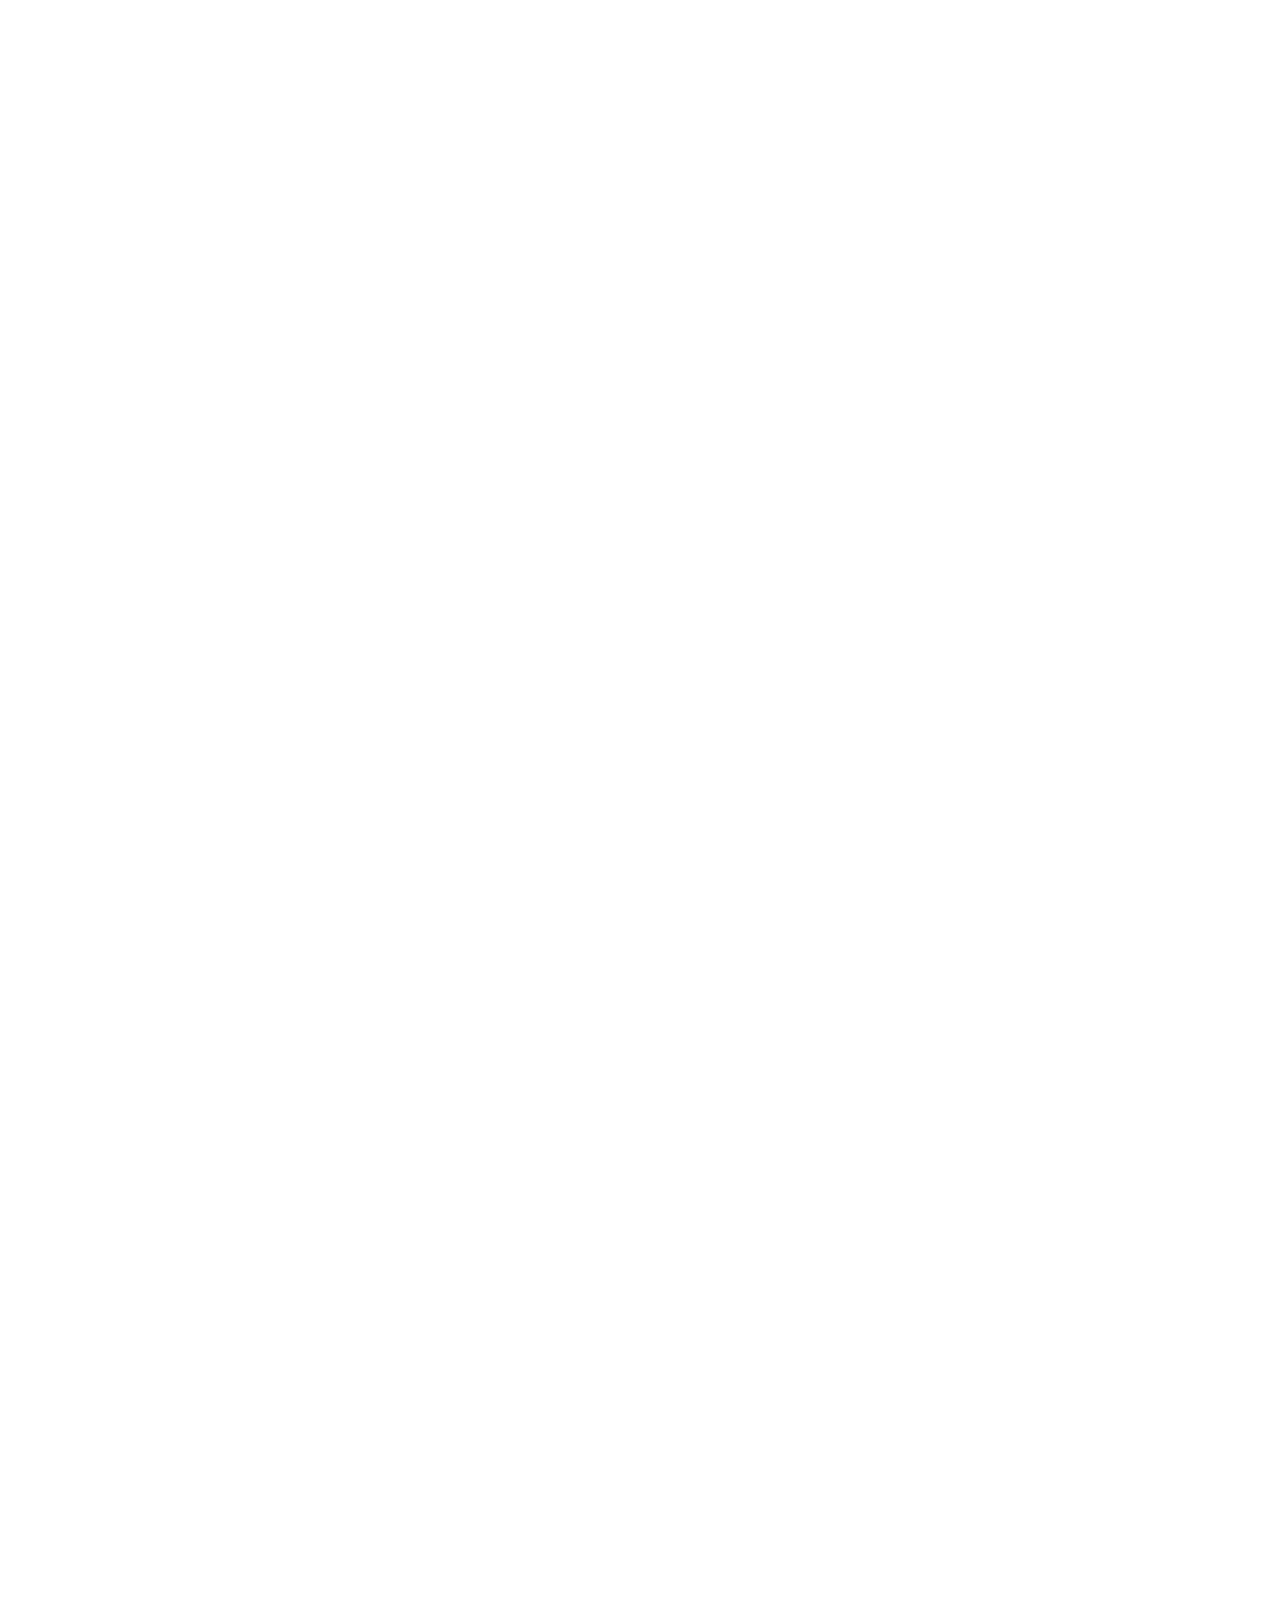
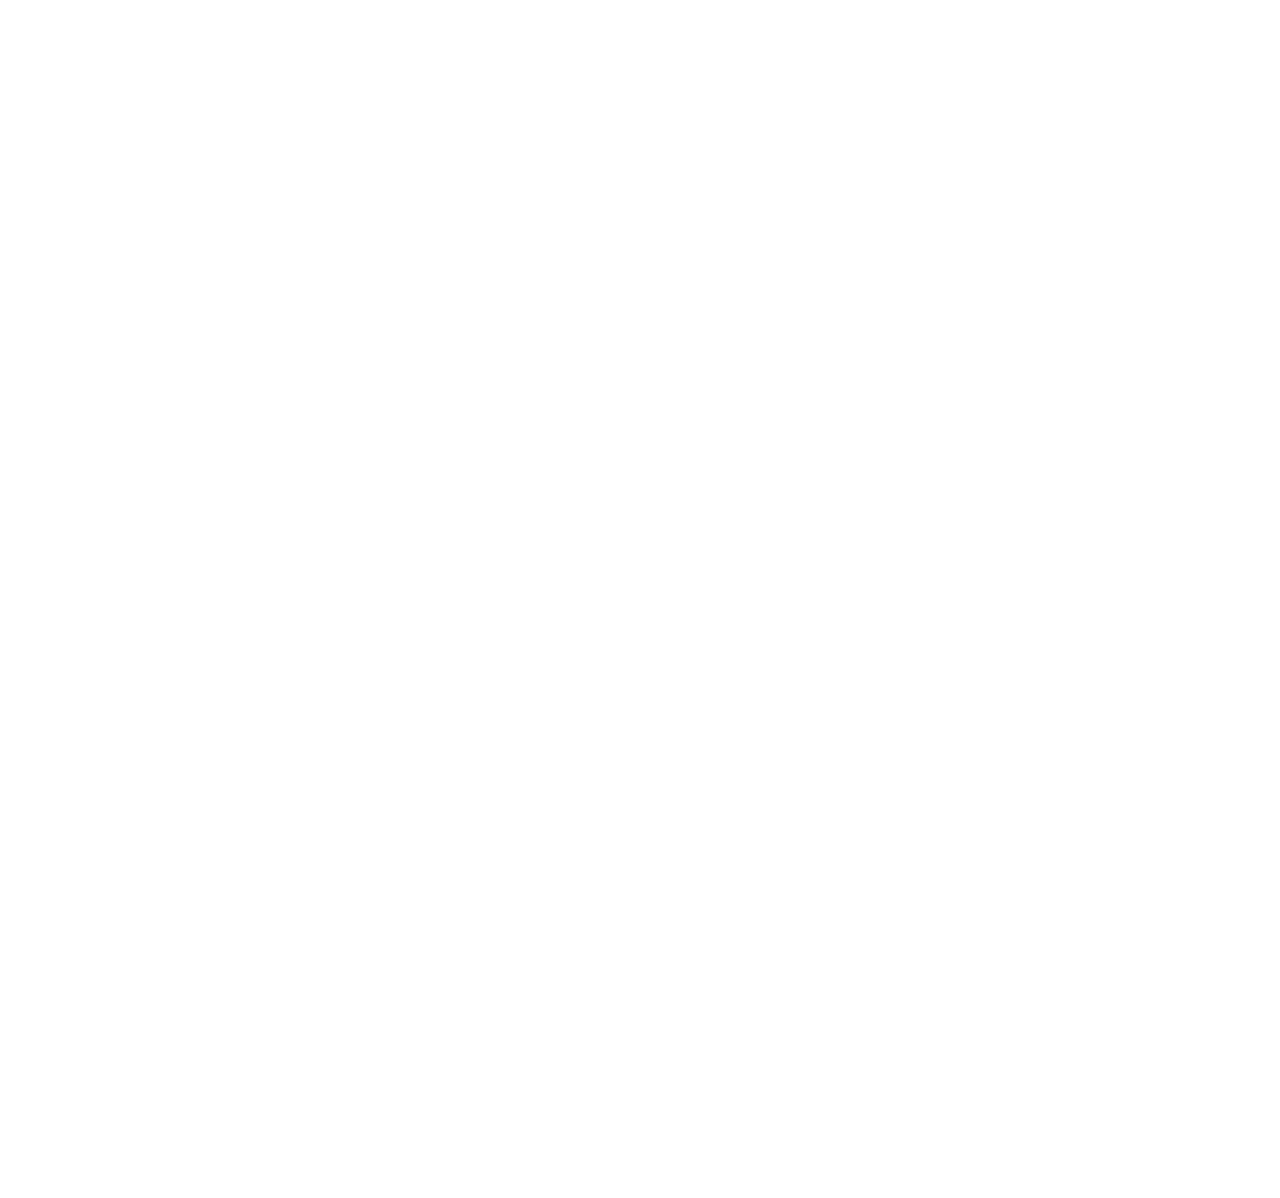
==== commit 5394ad9a: "Update index.html" ====
--- a/index.html
+++ b/index.html
@@ -8,7 +8,7 @@
 <meta name="viewport" content="width=device-width, initial-scale=1.0">
 <title>Rebel Ruins Cork</title>
 <link rel="stylesheet" href="style.css">
-<link rel="icon" href="images/logo.png">
+<link rel="icon" href="logo" type="image/png">
 <script src="scripts.js"></script>
 <meta charset="UTF-8">
 <meta name="viewport" content="width=device-width, initial-scale=1.0">
--- a/style.css
+++ b/style.css
@@ -8,15 +8,15 @@
     padding: 40px;
     background-size: cover;
 	background-position: center;	
+
 }
 body {
-  background-image: url("images/weber copy 2.png") ;
+  background-image: url("images/background.png") ;
 background-size: auto;
-  background-color: rgb(242, 242, 242); /* Change to desired background color */
+  background-color: rgb(255, 255, 255); /* Change to desired background color */
   background-position: center;
+    background-repeat: repeat-y;
   margin: 0;
-  background-attachment: fixed;
-      position: relative;
     top: -100px; /* Start off the screen (above the viewport) */
     opacity: 0;
       animation: slideDown 1s ease-out forwards; /* Trigger the animation */
@@ -31,6 +31,8 @@
 .logo:hover {
       transform: scale(1.2);
 }
+
+
 
 h1t {
     color: black;
@@ -95,6 +97,7 @@
   position: relative;
   height: 60%;
 
+
 }
 .w3-content {
   position: relative;
@@ -102,9 +105,9 @@
   overflow: hidden;
   border-top: 7px solid rgb(255, 215, 0);
   border-bottom: 7px solid rgb(255, 215, 0);
-  
-
-}
+}
+
+
 .mySlides {
   width: 100%;
     height: 100%;
@@ -367,6 +370,8 @@
         padding-top: 30px;
         justify-content: center;
     }
+    
+
 
     .logo {
         margin-bottom: 30px;
@@ -500,7 +505,6 @@
 }
 
 
-/* Center the product showcase container */
 .product-showcase {
     display: flex;
     justify-content: center; /* Center the grid horizontally */
@@ -509,11 +513,80 @@
     width: 80%; /* Adjust the width to fit within the page */
     max-width: 1200px;
     background-color: #fff;
-        border-radius: 15px;
-
+    border-radius: 15px;
     padding: 20px;
     box-shadow: 0 4px 10px rgba(0, 0, 0, 0.1);
     margin: 20px auto; /* Center horizontally */
+    position: relative; /* Ensure relative positioning for ::before to work */
+    overflow: hidden; /* Hide any overflow from the banner */
+}
+
+.featured-showcase {
+    display: flex;
+    justify-content: center; /* Center the grid horizontally */
+    align-items: center; /* Center everything vertically */
+    gap: 40px; /* Space between the image grid and product info */
+    width: 80%; /* Adjust the width to fit within the page */
+    max-width: 1200px;
+    background-color: #fff;
+    border-radius: 15px;
+    padding: 20px;
+    box-shadow: 0 4px 10px rgba(0, 0, 0, 0.1);
+    margin: 20px auto; /* Center horizontally */
+    position: relative; /* Ensure relative positioning for ::before to work */
+    overflow: hidden; /* Hide any overflow from the banner */
+}
+
+.featured-showcase::before {
+    content: 'FEATURED';
+    position: absolute;
+    top: 100px;
+    left: -40px;
+    background-color: red;
+    color: white;
+    font-size: 16px;
+    font-weight: bold;
+    text-align: center;
+    transform: rotate(-45deg);
+    transform-origin: 0 0;
+    width: 200px; /* Adjust width of the banner */
+    padding: 5px 0; /* Adjust padding for spacing */
+    z-index: 1;
+    box-shadow: 0 2px 5px rgba(0, 0, 0, 0.2); /* Optional: adds a shadow to the banner */
+}
+
+.nextevent-showcase {
+    display: flex;
+    justify-content: center; /* Center the grid horizontally */
+    align-items: center; /* Center everything vertically */
+    gap: 40px; /* Space between the image grid and product info */
+    width: 80%; /* Adjust the width to fit within the page */
+    max-width: 1200px;
+    background-color: #fff;
+    border-radius: 15px;
+    padding: 20px;
+    box-shadow: 0 4px 10px rgba(0, 0, 0, 0.1);
+    margin: 20px auto; /* Center horizontally */
+    position: relative; /* Ensure relative positioning for ::before to work */
+    overflow: hidden; /* Hide any overflow from the banner */
+}
+
+.nextevent-showcase::before {
+    content: 'NEXT MARKET';
+    position: absolute;
+    top: 120px;
+    left: -20px;
+    background-color: red;
+    color: white;
+    font-size: 16px;
+    font-weight: bold;
+    text-align: center;
+    transform: rotate(-45deg);
+    transform-origin: 0 0;
+    width: 200px; /* Adjust width of the banner */
+    padding: 5px 0; /* Adjust padding for spacing */
+    z-index: 1;
+    box-shadow: 0 2px 5px rgba(0, 0, 0, 0.2); /* Optional: adds a shadow to the banner */
 }
 
 /* Photo Grid Section */
@@ -530,17 +603,15 @@
     justify-content: center; /* Center main photo horizontally */
     align-items: center;
     cursor: pointer;
-            border-radius: 20px;
-
+    border-radius: 20px;
 }
 
 .main-photo img {
     width: 300px;
     height: 300px;
-    object-fit: cover;            border-radius: 25px;
-
-                                    transition: transform 0.3s ease;
-
+    object-fit: cover;            
+    border-radius: 25px;
+	transition: transform 0.3s ease;
 }
 
 .main-photo img:hover {
@@ -581,6 +652,13 @@
 /* Product price */
 .price {
     font-size: 1.5rem;
+    color: #28a745;
+    margin-bottom: 15px;
+}
+
+/* Product price */
+.location {
+    font-size: 1rem;
     color: #28a745;
     margin-bottom: 15px;
 }
@@ -616,12 +694,37 @@
 
 /* Media Query for smaller screens below 1000px */
 @media (max-width: 900px) {
+
+header {
+    display: flex;
+    justify-content: center;
+    align-items: center;
+    padding: 40px;
+    background-size: cover;
+	background-position: center;
+  background-color: rgb(255, 255, 255); /* Change to desired background color */
+}
     /* Stack the items vertically */
     .product-showcase {
         flex-direction: column;
         padding: 10px;
         gap: 20px;
     }
+    
+    /* Stack the items vertically */
+    .nextevent-showcase {
+        flex-direction: column;
+        padding: 10px;
+        gap: 20px;
+    }
+
+    
+        /* Stack the items vertically */
+    .featured-showcase {
+        flex-direction: column;
+        padding: 10px;
+        gap: 20px;
+    }
 
     /* Stack the photo grid vertically */
     .photo-grid {
@@ -655,7 +758,7 @@
 
     /* Product title font size adjustment */
     .product-info h1 {
-        font-size: 3rem;
+        font-size: 2.8rem;
     }
 
     /* Price font size adjustment */
@@ -668,7 +771,35 @@
         padding: 8px 16px;
         font-size: 1rem;
               max-width: 80%;
-
+              margin:20px;
+
+    }
+    /* Product description */
+    .description {
+        font-size: 1rem;
+        line-height: 1.5;
+        color: #555;
+        margin-bottom: 20px;
+        padding-left: 40px;
+                padding-right: 40px;
+
+    }
+}
+
+
+@media (max-width: 570px) {
+
+
+    /* General styles for the product card */
+    .product-card {
+      width: 350px;
+}
+
+    /* Container for images (both default and hover) */
+    .product-image-container {
+      position: relative;
+      width: 100%;
+      height: 350px;
     }
 }
 
@@ -729,15 +860,17 @@
     display: flex;
     justify-content: space-around;
     align-items: flex-start;
-    max-width: 1200px;
+    max-width: 1000px;
     margin: 0 auto;
+    padding-left: 150px;
+    padding-right: 150px;
     flex-wrap: wrap;
     
 }
 
 .footer-column {
     flex: 1;
-    min-width: 250px;
+    min-width: 150px;
     margin: 0 20px;
 }
 
@@ -821,6 +954,15 @@
             justify-content: center;
             align-items: center;
         }
+        
+		.social-icons a {
+    margin-right: 5px;
+        margin-left: 5px;
+
+    color: #fff;
+    font-size: 24px;
+    transition: color 0.3s;
+}
 
         /* Modal content box */
         .modal-content {
@@ -866,4 +1008,4 @@
             color: #000;
             text-decoration: none;
             cursor: pointer;
-        }+        }
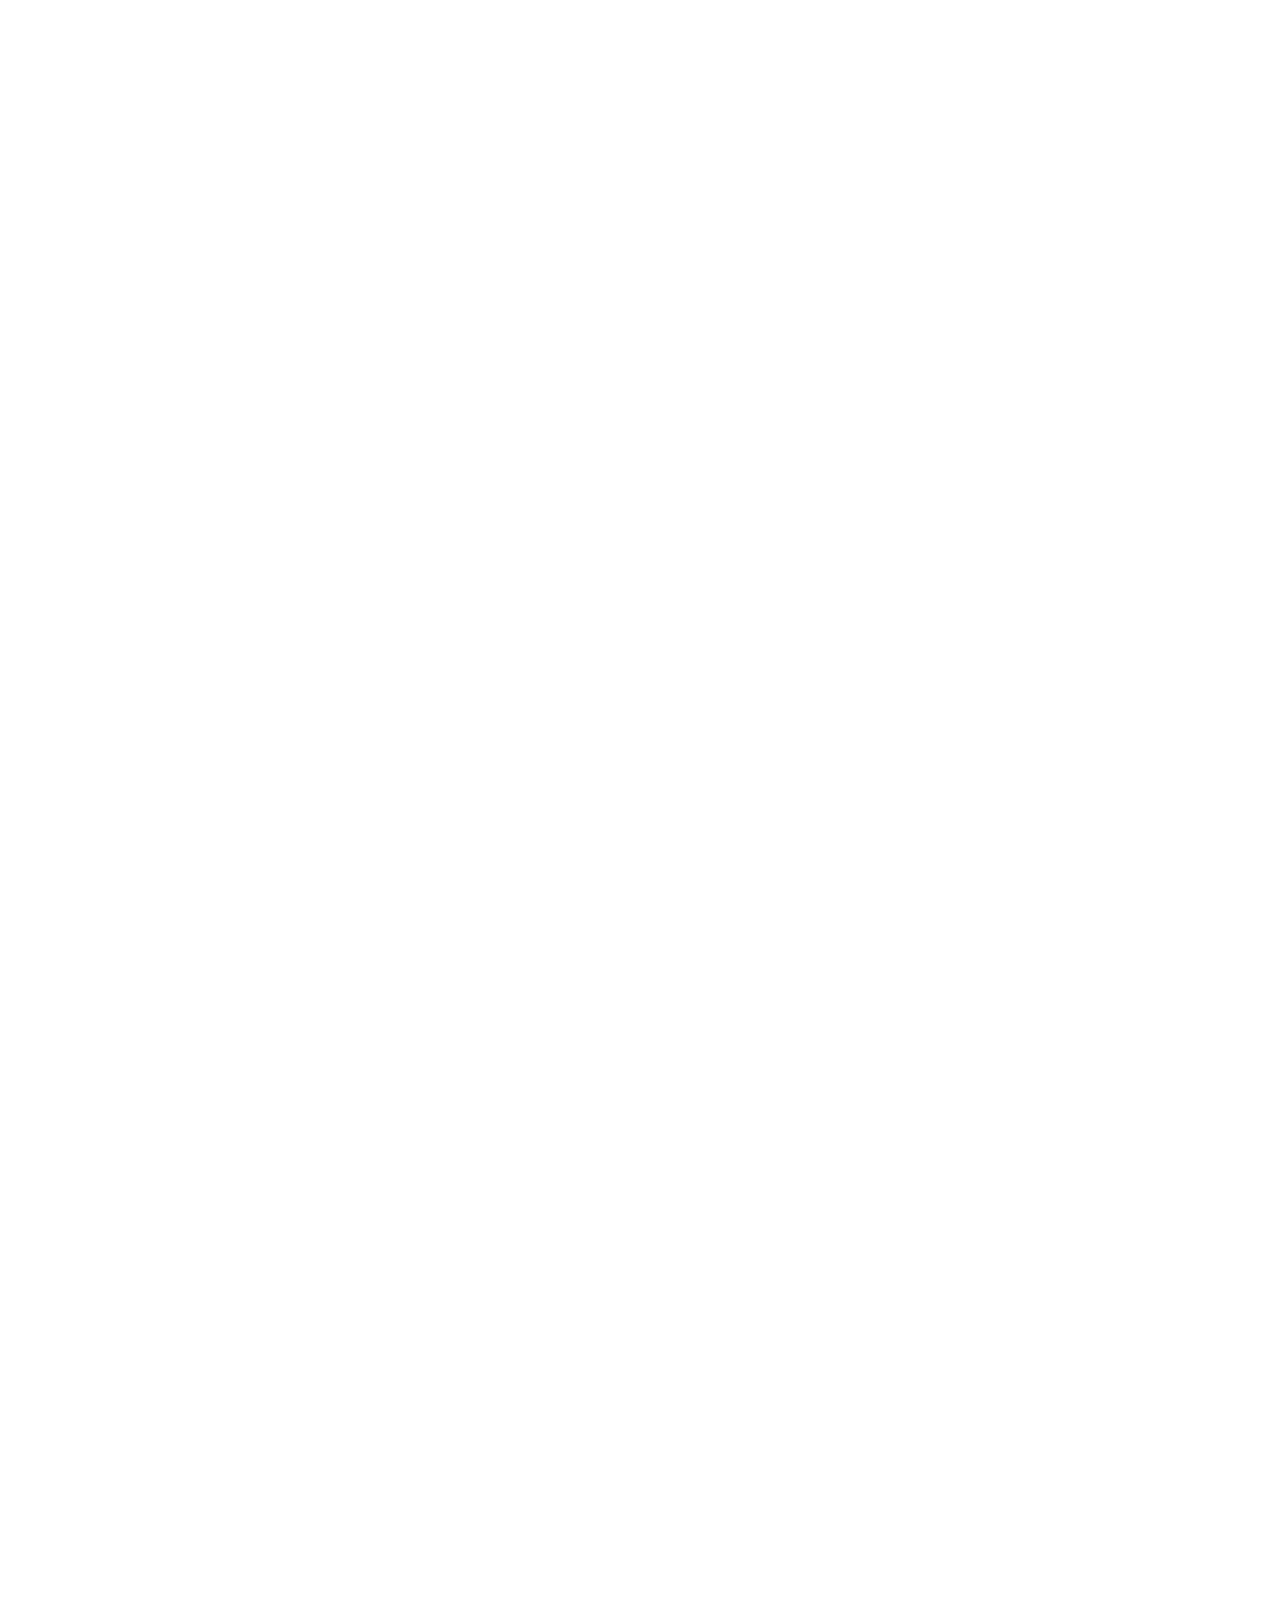
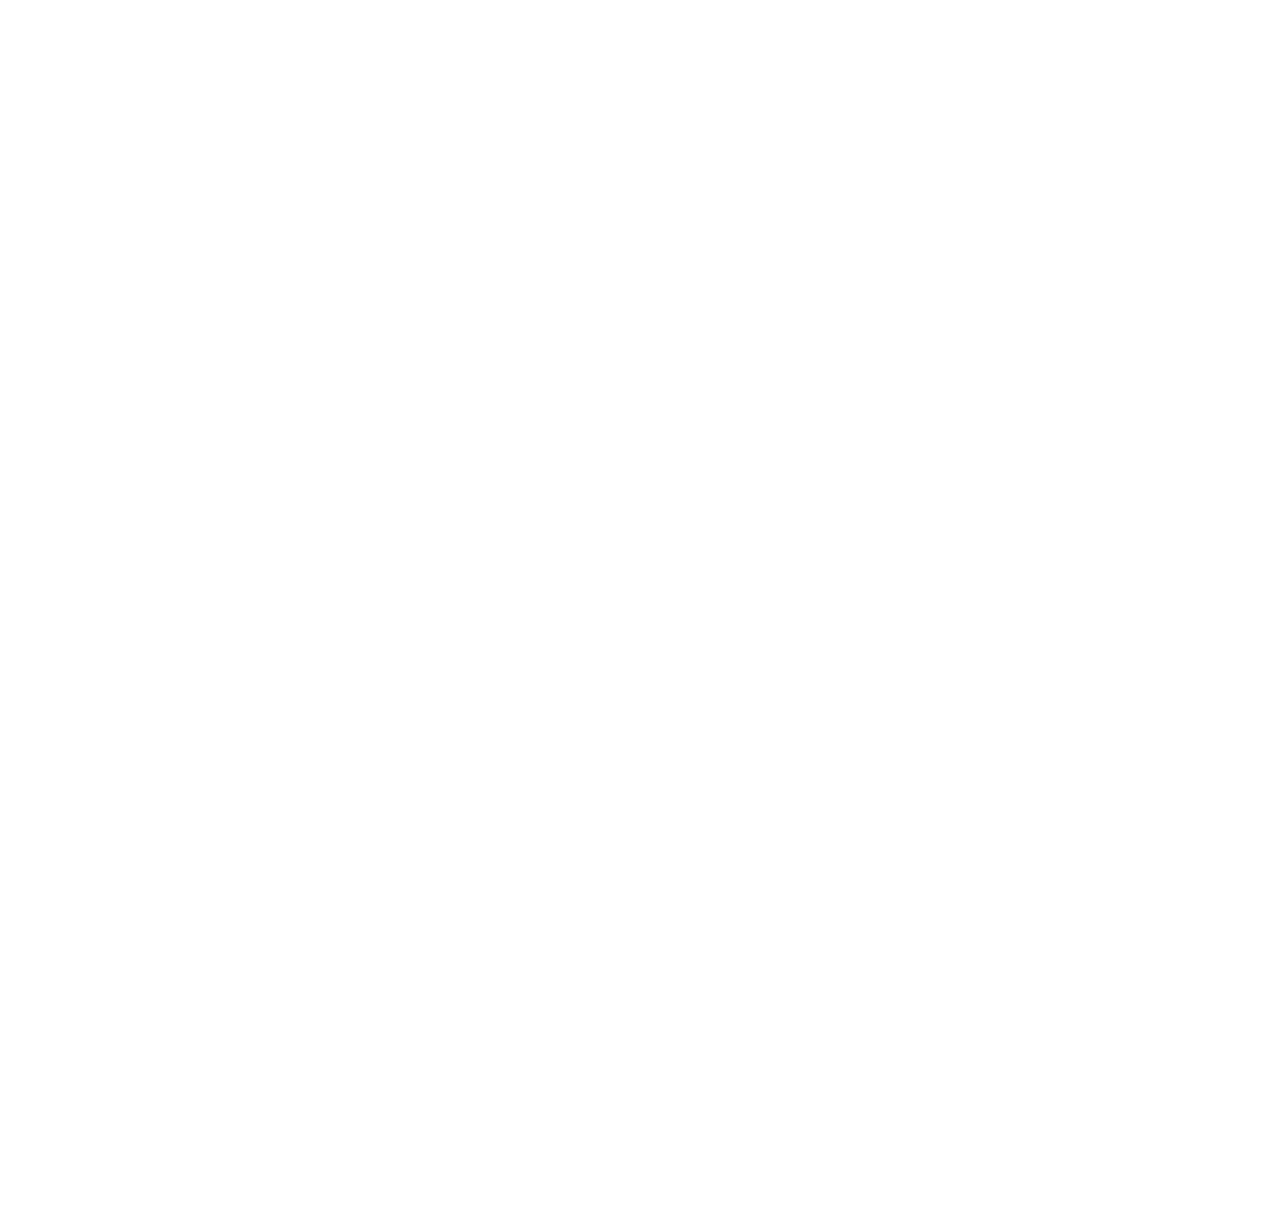
==== commit e1f363f1: "Update index.html" ====
--- a/index.html
+++ b/index.html
@@ -8,7 +8,7 @@
 <meta name="viewport" content="width=device-width, initial-scale=1.0">
 <title>Rebel Ruins Cork</title>
 <link rel="stylesheet" href="style.css">
-<link rel="icon" href="logo" type="image/png">
+<link rel="icon" href="logo.png">
 <script src="scripts.js"></script>
 <meta charset="UTF-8">
 <meta name="viewport" content="width=device-width, initial-scale=1.0">
@@ -223,19 +223,19 @@
 <!-- Photo Grid Section -->
 <div class="photo-grid">
 <div class="main-photo">
-<img id="mainImage" src="images/lough.jpg" alt="Main Photo">
+<img id="mainImage" src="images/quay.jpg" alt="Main Photo">
 </div>
 </div>
 <!-- Product Information Section -->
 <div class="product-info">
-<h1>Lough Christmas Market</h1>
-<p class="location">29/11/2024 • The Lough Cafe, Cork City</p>
-<p class="description">Handcrafted gifts and holiday decor by local artists. Warm drinks and festive treats from our café. A cozy, welcoming space to get you into the Christmas spirit! Come support local artists, shop small, and enjoy a delightful evening with friends and family!</p>
-<a href="https://www.instagram.com/theloughcafe/"target="_blank">
+<h1>Rebel Rebel Market</h1>
+<p class="location">21/12/2024 - 22/12/2024 • Quay Co op, Cork City</p>
+<p class="description">Bi-monthly local market in the heart of Cork City. Vintage, art and crafts, books, furniture and more at the Quay Co op. A workers co-operative based in Cork city operating a wholefoods store, restaurant and deli.</p>
+<a href="https://www.instagram.com/rebelrebelmarket/"target="_blank">
 <button class="order-button">View</button>
-</a>        
-</div>
-</div>
+</a>         
+</div>
+</div>   
 
 
 
--- a/style.css
+++ b/style.css
@@ -865,7 +865,11 @@
     padding-left: 150px;
     padding-right: 150px;
     flex-wrap: wrap;
-    
+    display: flex;
+    justify-content: center;
+    align-items: center;
+    text-align: center;
+    padding: 10px;
 }
 
 .footer-column {
